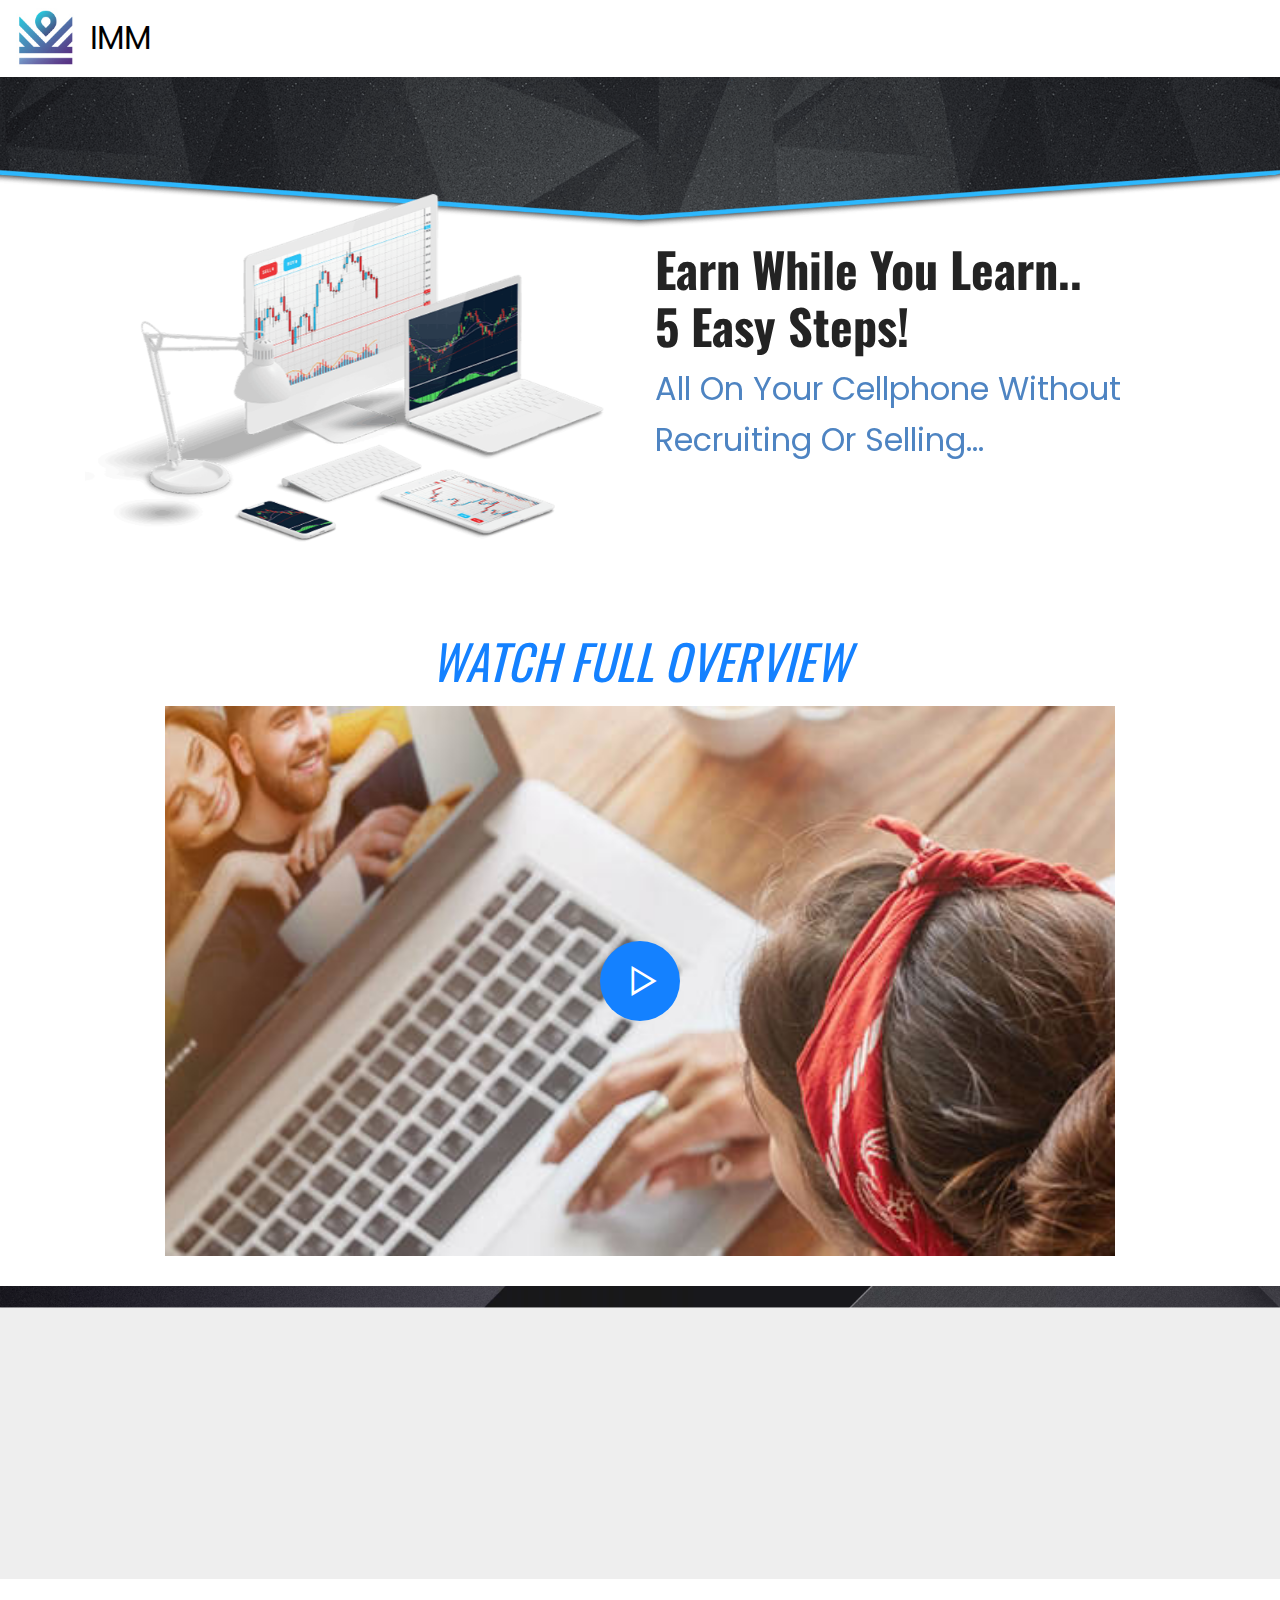
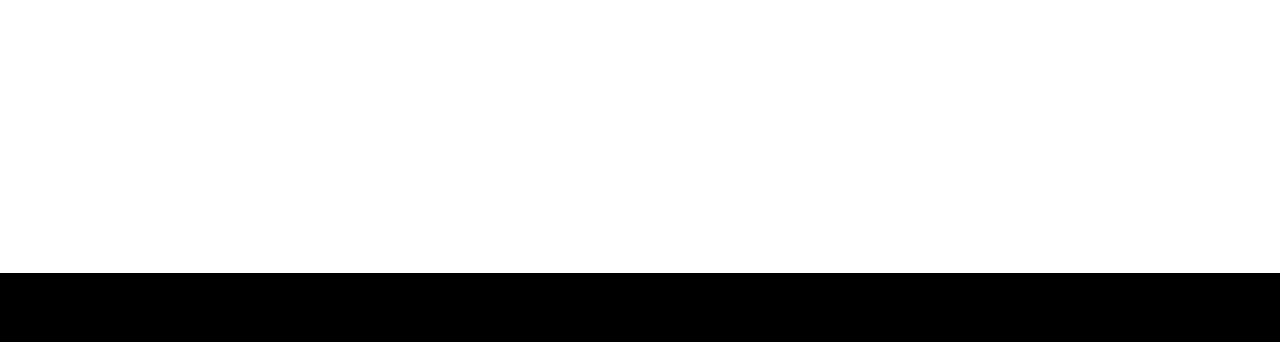
==== index.html @ f9c22682 "create github pages" ====
<!DOCTYPE html>
<html  >
<head>
  
  <meta charset="UTF-8">
  <meta http-equiv="X-UA-Compatible" content="IE=edge">
  
  <meta name="viewport" content="width=device-width, initial-scale=1, minimum-scale=1">
  <link rel="shortcut icon" href="assets/images/logoim-92x91.png" type="image/x-icon">
  <meta name="description" content="Earn While You Learn ~ 5 Easy Steps! All on your cellphone without recruiting or selling...">
  
  <title>IM Mastery</title>
  <link rel="stylesheet" href="assets/web/assets/mobirise-icons2/mobirise2.css">
  <link rel="stylesheet" href="assets/web/assets/mobirise-icons/mobirise-icons.css">
  <link rel="stylesheet" href="assets/bootstrap/css/bootstrap.min.css">
  <link rel="stylesheet" href="assets/bootstrap/css/bootstrap-grid.min.css">
  <link rel="stylesheet" href="assets/bootstrap/css/bootstrap-reboot.min.css">
  <link rel="stylesheet" href="assets/animatecss/animate.min.css">
  <link rel="stylesheet" href="assets/dropdown/css/style.css">
  <link rel="stylesheet" href="assets/socicon/css/styles.css">
  <link rel="stylesheet" href="assets/theme/css/style.css">
  <link rel="stylesheet" href="assets/formoid/recaptcha.css">
  <link rel="stylesheet" href="assets/mobirise/css/mbr-additional.css" type="text/css">
  
  
  
</head>
<body>
  <section class="menu cid-rAEK7MbOg6" once="menu" id="menu1-2j">

    
    

    <nav class="navbar navbar-dropdown navbar-fixed-top navbar-expand-lg">
        <div class="navbar-brand">
            <span class="navbar-logo">
                
                    <img src="assets/images/logoim-92x91.png" alt="" title="Home" style="height: 3.8rem;">
                
            </span>
            <span class="navbar-caption-wrap"><a class="navbar-caption text-black display-2" href="index.html">IMM</a></span>
        </div>
        
      <div class="collapse navbar-collapse" id="navbarSupportedContent">
            <ul class="navbar-nav nav-dropdown" data-app-modern-menu="true"><li class="nav-item">
                    <a class="nav-link link text-success display-7" href="index.html#info3-2r">
                        Corporations

                    </a>
                </li>
                <li class="nav-item">
                    <a class="nav-link link text-success display-7" href="index.html#header6-1l">
                        FAQ's</a>
                </li><li class="nav-item"><a class="nav-link link text-success display-7" href="page1.html">
                        Become Credit Partner</a></li><li class="nav-item"><a class="nav-link link text-success display-7" href="page2.html">CP Application</a></li></ul>
            
            <div class="navbar-buttons mbr-section-btn"><a class="btn btn-sm btn-primary display-4" href="index.html#formbuilder-22">
                  Get In Touch
                </a></div>
      </div>
    </nav>
</section>

<section class="header8 cid-rsxN2oN7Cq mbr-parallax-background" id="header8-6">

    

    

    
    <div class="container">
        <div class="row align-items-center">
            <div class="col-md-6 align-left img-block">
                <div class="mbr-figure">
                    <img src="assets/images/trade-station-669x674.png" alt="" title="">
                </div>
            </div>
            <div class="mbr-white col-md-6">
                
                <h1 class="mbr-section-title mbr-white mbr-bold mbr-fonts-style align-left display-1">Earn While You Learn..<br>5 Easy Steps!</h1>
                <p class="mbr-text pb-3 mbr-fonts-style mbr-white align-left display-2">All On Your Cellphone Without Recruiting Or Selling...<br></p>
                
            </div>
        </div>
    </div>
    
</section>

<section class="header4 cid-rE2BGES9O4" id="content05-2n">

    

    

    <div class="container">
        <div class="row justify-content-md-center">
            <div class=" col-md-12 col-lg-10 align-left">
                
                <h1 class="mbr-section-title align-left mbr-white pb-2 mbr-fonts-style display-1"><em>WATCH FULL OVERVIEW</em></h1>

                
            </div>



        </div>
    </div>
</section>

<section class="header8 cid-rE2l9G799h" id="video02-2l">

    

    

    <div class="container align-center">
        <div class="row justify-content-md-center">
            <div class="mbr-white box col-md-12 col-12 col-lg-10">
                <div class="mbr-media show-modal align-center py-2" data-modal=".modalWindow">
                    <div class="icon-wrap">
                        <span class="mbr-iconfont mobi-mbri-play mobi-mbri"></span>
                    </div>
                </div>
            </div>
        </div>
    </div>
    <div>
        <div class="modalWindow" style="display: none;">
            <div class="modalWindow-container">
                <div class="modalWindow-video-container">
                    <div class="modalWindow-video">
                        <iframe width="100%" height="100%" frameborder="0" allowfullscreen="1" data-src="https://player.vimeo.com/video/364319873"></iframe>
                    </div>
                    <a class="close" role="button" data-dismiss="modal">
                        <span aria-hidden="true" class="mbri-close mbr-iconfont closeModal"></span>
                        <span class="sr-only">Close</span>
                    </a>
                </div>
            </div>
        </div>
    </div>
</section>

<section class="header6 cid-rsDZi271Oi mbr-parallax-background" id="header6-1h">
    

    
    <div class="container">
        <div class="row justify-content-center">
            <div class="col-md-12">
                <p class="mbr-fonts-style mbr-text mbr-white align-left display-5">This is a Game Changing Program!<br></p>
                <h3 class="mbr-section-subtitle align-left mbr-fonts-style mbr-light pb-3 mbr-white display-1"><strong>"SPECIAL OFFER"</strong></h3>
                <h2 class="mbr-section-title align-left mbr-fonts-style mbr-bold mbr-white display-1"><span style="font-weight: normal;">Free Training On How To Change Your Lifestyle</span></h2>
            </div>
        </div>
    </div>
    
</section>

<section once="" class="cid-rE2Od1gfSC" id="footer01-2u">

    

    

    <div class="container">
        <div class="media-container-row align-center mbr-white">
            <div class="col-12">
                <p class="mbr-text mb-0 mbr-fonts-style display-5"><strong>Make Money</strong> Without SELLING or RECRUITING<br>Never before! An education platform where you can <strong>earn while you learn!</strong><br></p>
            </div>
        </div>
    </div>
</section>

<section class="image1 cid-rE2XuHWNNf" id="image1-2v">
    <!-- Block parameters controls (Blue "Gear" panel) -->
    
    <!-- End block parameters -->
    <figure class="mbr-figure container-fluid">
        <div class="image-block" style="width: 61%;">
            <a href="https://player.vimeo.com/video/364186432"><img src="assets/images/button-watch-free-training-now-569x80.png" alt="" title=""></a>
            
        </div>
    </figure>
</section>

<section class="cid-rE31nN4K4f" id="info3-2w">

    

    
    <div class="container">
        <div class="row justify-content-center">
            <div class="col-12 col-md-12 align-center">
                
                <h2 class="mbr-section-title align-center mbr-fonts-style mbr-bold display-4"><span style="font-weight: normal;"><em>your logical solution to consistent income</em></span></h2>
            </div>
        </div>
    </div>
</section>


  <script src="assets/web/assets/jquery/jquery.min.js"></script>
  <script src="assets/popper/popper.min.js"></script>
  <script src="assets/bootstrap/js/bootstrap.min.js"></script>
  <script src="assets/viewportchecker/jquery.viewportchecker.js"></script>
  <script src="assets/mbr-animated-bg-text/mbr-animated-bg-text.js"></script>
  <script src="assets/parallax/jarallax.min.js"></script>
  <script src="assets/smoothscroll/smooth-scroll.js"></script>
  <script src="assets/playervimeo/vimeo_player.js"></script>
  <script src="assets/dropdown/js/nav-dropdown.js"></script>
  <script src="assets/dropdown/js/navbar-dropdown.js"></script>
  <script src="assets/touchswipe/jquery.touch-swipe.min.js"></script>
  <script src="assets/theme/js/script.js"></script>
  <script src="assets/formoid/formoid.min.js"></script>
  
  
  <input name="animation" type="hidden">
  </body>
</html>
---- assets/web/assets/mobirise-icons2/mobirise2.css ----
@font-face {
  font-family: 'Moririse2';
  src:  url('mobirise2.eot?f2bix4');
  src:  url('mobirise2.eot?f2bix4#iefix') format('embedded-opentype'),
    url('mobirise2.ttf?f2bix4') format('truetype'),
    url('mobirise2.woff?f2bix4') format('woff'),
    url('mobirise2.svg?f2bix4#mobirise2') format('svg');
  font-weight: normal;
  font-style: normal;
}

[class^="mobi-"], [class*=" mobi-"] {
  /* use !important to prevent issues with browser extensions that change fonts */
  font-family: 'Moririse2' !important;
  speak: none;
  font-style: normal;
  font-weight: normal;
  font-variant: normal;
  text-transform: none;
  line-height: 1;

  /* Better Font Rendering =========== */
  -webkit-font-smoothing: antialiased;
  -moz-osx-font-smoothing: grayscale;
}

.mobi-mbri-add-submenu:before {
  content: "\e900";
}
.mobi-mbri-alert:before {
  content: "\e901";
}
.mobi-mbri-align-center:before {
  content: "\e902";
}
.mobi-mbri-align-justify:before {
  content: "\e903";
}
.mobi-mbri-align-left:before {
  content: "\e904";
}
.mobi-mbri-align-right:before {
  content: "\e905";
}
.mobi-mbri-android:before {
  content: "\e906";
}
.mobi-mbri-apple:before {
  content: "\e907";
}
.mobi-mbri-arrow-down:before {
  content: "\e908";
}
.mobi-mbri-arrow-next:before {
  content: "\e909";
}
.mobi-mbri-arrow-prev:before {
  content: "\e90a";
}
.mobi-mbri-arrow-up:before {
  content: "\e90b";
}
.mobi-mbri-bold:before {
  content: "\e90c";
}
.mobi-mbri-bookmark:before {
  content: "\e90d";
}
.mobi-mbri-bootstrap:before {
  content: "\e90e";
}
.mobi-mbri-briefcase:before {
  content: "\e90f";
}
.mobi-mbri-browse:before {
  content: "\e910";
}
.mobi-mbri-bulleted-list:before {
  content: "\e911";
}
.mobi-mbri-calendar:before {
  content: "\e912";
}
.mobi-mbri-camera:before {
  content: "\e913";
}
.mobi-mbri-cart-add:before {
  content: "\e914";
}
.mobi-mbri-cart-full:before {
  content: "\e915";
}
.mobi-mbri-cash:before {
  content: "\e916";
}
.mobi-mbri-change-style:before {
  content: "\e917";
}
.mobi-mbri-chat:before {
  content: "\e918";
}
.mobi-mbri-clock:before {
  content: "\e919";
}
.mobi-mbri-close:before {
  content: "\e91a";
}
.mobi-mbri-cloud:before {
  content: "\e91b";
}
.mobi-mbri-code:before {
  content: "\e91c";
}
.mobi-mbri-contact-form:before {
  content: "\e91d";
}
.mobi-mbri-credit-card:before {
  content: "\e91e";
}
.mobi-mbri-cursor-click:before {
  content: "\e91f";
}
.mobi-mbri-cust-feedback:before {
  content: "\e920";
}
.mobi-mbri-database:before {
  content: "\e921";
}
.mobi-mbri-delivery:before {
  content: "\e922";
}
.mobi-mbri-desktop:before {
  content: "\e923";
}
.mobi-mbri-devices:before {
  content: "\e924";
}
.mobi-mbri-down:before {
  content: "\e925";
}
.mobi-mbri-download-2:before {
  content: "\e926";
}
.mobi-mbri-download:before {
  content: "\e927";
}
.mobi-mbri-drag-n-drop-2:before {
  content: "\e928";
}
.mobi-mbri-drag-n-drop:before {
  content: "\e929";
}
.mobi-mbri-edit-2:before {
  content: "\e92a";
}
.mobi-mbri-edit:before {
  content: "\e92b";
}
.mobi-mbri-error:before {
  content: "\e92c";
}
.mobi-mbri-extension:before {
  content: "\e92d";
}
.mobi-mbri-features:before {
  content: "\e92e";
}
.mobi-mbri-file:before {
  content: "\e92f";
}
.mobi-mbri-flag:before {
  content: "\e930";
}
.mobi-mbri-folder:before {
  content: "\e931";
}
.mobi-mbri-gift:before {
  content: "\e932";
}
.mobi-mbri-github:before {
  content: "\e933";
}
.mobi-mbri-globe-2:before {
  content: "\e934";
}
.mobi-mbri-globe:before {
  content: "\e935";
}
.mobi-mbri-growing-chart:before {
  content: "\e936";
}
.mobi-mbri-hearth:before {
  content: "\e937";
}
.mobi-mbri-help:before {
  content: "\e938";
}
.mobi-mbri-home:before {
  content: "\e939";
}
.mobi-mbri-hot-cup:before {
  content: "\e93a";
}
.mobi-mbri-idea:before {
  content: "\e93b";
}
.mobi-mbri-image-gallery:before {
  content: "\e93c";
}
.mobi-mbri-image-slider:before {
  content: "\e93d";
}
.mobi-mbri-info:before {
  content: "\e93e";
}
.mobi-mbri-italic:before {
  content: "\e93f";
}
.mobi-mbri-key:before {
  content: "\e940";
}
.mobi-mbri-laptop:before {
  content: "\e941";
}
.mobi-mbri-layers:before {
  content: "\e942";
}
.mobi-mbri-left-right:before {
  content: "\e943";
}
.mobi-mbri-left:before {
  content: "\e944";
}
.mobi-mbri-letter:before {
  content: "\e945";
}
.mobi-mbri-like:before {
  content: "\e946";
}
.mobi-mbri-link:before {
  content: "\e947";
}
.mobi-mbri-lock:before {
  content: "\e948";
}
.mobi-mbri-login:before {
  content: "\e949";
}
.mobi-mbri-logout:before {
  content: "\e94a";
}
.mobi-mbri-magic-stick:before {
  content: "\e94b";
}
.mobi-mbri-map-pin:before {
  content: "\e94c";
}
.mobi-mbri-menu:before {
  content: "\e94d";
}
.mobi-mbri-mobile-2:before {
  content: "\e94e";
}
.mobi-mbri-mobile-horizontal:before {
  content: "\e94f";
}
.mobi-mbri-mobile:before {
  content: "\e950";
}
.mobi-mbri-mobirise:before {
  content: "\e951";
}
.mobi-mbri-more-horizontal:before {
  content: "\e952";
}
.mobi-mbri-more-vertical:before {
  content: "\e953";
}
.mobi-mbri-music:before {
  content: "\e954";
}
.mobi-mbri-new-file:before {
  content: "\e955";
}
.mobi-mbri-numbered-list:before {
  content: "\e956";
}
.mobi-mbri-opened-folder:before {
  content: "\e957";
}
.mobi-mbri-pages:before {
  content: "\e958";
}
.mobi-mbri-paper-plane:before {
  content: "\e959";
}
.mobi-mbri-paperclip:before {
  content: "\e95a";
}
.mobi-mbri-phone:before {
  content: "\e95b";
}
.mobi-mbri-photo:before {
  content: "\e95c";
}
.mobi-mbri-photos:before {
  content: "\e95d";
}
.mobi-mbri-pin:before {
  content: "\e95e";
}
.mobi-mbri-play:before {
  content: "\e95f";
}
.mobi-mbri-plus:before {
  content: "\e960";
}
.mobi-mbri-preview:before {
  content: "\e961";
}
.mobi-mbri-print:before {
  content: "\e962";
}
.mobi-mbri-protect:before {
  content: "\e963";
}
.mobi-mbri-question:before {
  content: "\e964";
}
.mobi-mbri-quote-left:before {
  content: "\e965";
}
.mobi-mbri-quote-right:before {
  content: "\e966";
}
.mobi-mbri-redo:before {
  content: "\e967";
}
.mobi-mbri-refresh:before {
  content: "\e968";
}
.mobi-mbri-responsive-2:before {
  content: "\e969";
}
.mobi-mbri-responsive:before {
  content: "\e96a";
}
.mobi-mbri-right:before {
  content: "\e96b";
}
.mobi-mbri-rocket:before {
  content: "\e96c";
}
.mobi-mbri-sad-face:before {
  content: "\e96d";
}
.mobi-mbri-sale:before {
  content: "\e96e";
}
.mobi-mbri-save:before {
  content: "\e96f";
}
.mobi-mbri-search:before {
  content: "\e970";
}
.mobi-mbri-setting-2:before {
  content: "\e971";
}
.mobi-mbri-setting-3:before {
  content: "\e972";
}
.mobi-mbri-setting:before {
  content: "\e973";
}
.mobi-mbri-share:before {
  content: "\e974";
}
.mobi-mbri-shopping-bag:before {
  content: "\e975";
}
.mobi-mbri-shopping-basket:before {
  content: "\e976";
}
.mobi-mbri-shopping-cart:before {
  content: "\e977";
}
.mobi-mbri-sites:before {
  content: "\e978";
}
.mobi-mbri-smile-face:before {
  content: "\e979";
}
.mobi-mbri-speed:before {
  content: "\e97a";
}
.mobi-mbri-star:before {
  content: "\e97b";
}
.mobi-mbri-success:before {
  content: "\e97c";
}
.mobi-mbri-sun:before {
  content: "\e97d";
}
.mobi-mbri-sun2:before {
  content: "\e97e";
}
.mobi-mbri-tablet-vertical:before {
  content: "\e97f";
}
.mobi-mbri-tablet:before {
  content: "\e980";
}
.mobi-mbri-target:before {
  content: "\e981";
}
.mobi-mbri-timer:before {
  content: "\e982";
}
.mobi-mbri-to-ftp:before {
  content: "\e983";
}
.mobi-mbri-to-local-drive:before {
  content: "\e984";
}
.mobi-mbri-touch-swipe:before {
  content: "\e985";
}
.mobi-mbri-touch:before {
  content: "\e986";
}
.mobi-mbri-trash:before {
  content: "\e987";
}
.mobi-mbri-underline:before {
  content: "\e988";
}
.mobi-mbri-undo:before {
  content: "\e989";
}
.mobi-mbri-unlink:before {
  content: "\e98a";
}
.mobi-mbri-unlock:before {
  content: "\e98b";
}
.mobi-mbri-up-down:before {
  content: "\e98c";
}
.mobi-mbri-up:before {
  content: "\e98d";
}
.mobi-mbri-update:before {
  content: "\e98e";
}
.mobi-mbri-upload-2:before {
  content: "\e98f";
}
.mobi-mbri-upload:before {
  content: "\e990";
}
.mobi-mbri-user-2:before {
  content: "\e991";
}
.mobi-mbri-user:before {
  content: "\e992";
}
.mobi-mbri-users:before {
  content: "\e993";
}
.mobi-mbri-video-play:before {
  content: "\e994";
}
.mobi-mbri-video:before {
  content: "\e995";
}
.mobi-mbri-watch:before {
  content: "\e996";
}
.mobi-mbri-website-theme-2:before {
  content: "\e997";
}
.mobi-mbri-website-theme:before {
  content: "\e998";
}
.mobi-mbri-wifi:before {
  content: "\e999";
}
.mobi-mbri-windows:before {
  content: "\e99a";
}
.mobi-mbri-zoom-in:before {
  content: "\e99b";
}
.mobi-mbri-zoom-out:before {
  content: "\e99c";
}
---- assets/web/assets/mobirise-icons/mobirise-icons.css ----
@font-face {
  font-family: 'MobiriseIcons';
  src:  url('mobirise-icons.eot?spat4u');
  src:  url('mobirise-icons.eot?spat4u#iefix') format('embedded-opentype'),
    url('mobirise-icons.ttf?spat4u') format('truetype'),
    url('mobirise-icons.woff?spat4u') format('woff'),
    url('mobirise-icons.svg?spat4u#MobiriseIcons') format('svg');
  font-weight: normal;
  font-style: normal;
}

[class^="mbri-"], [class*=" mbri-"] {
  /* use !important to prevent issues with browser extensions that change fonts */
  font-family: MobiriseIcons !important;
  speak: none;
  font-style: normal;
  font-weight: normal;
  font-variant: normal;
  text-transform: none;
  line-height: 1;

  /* Better Font Rendering =========== */
  -webkit-font-smoothing: antialiased;
  -moz-osx-font-smoothing: grayscale;
}

.mbri-add-submenu:before {
  content: "\e900";
}
.mbri-alert:before {
  content: "\e901";
}
.mbri-align-center:before {
  content: "\e902";
}
.mbri-align-justify:before {
  content: "\e903";
}
.mbri-align-left:before {
  content: "\e904";
}
.mbri-align-right:before {
  content: "\e905";
}
.mbri-android:before {
  content: "\e906";
}
.mbri-apple:before {
  content: "\e907";
}
.mbri-arrow-down:before {
  content: "\e908";
}
.mbri-arrow-next:before {
  content: "\e909";
}
.mbri-arrow-prev:before {
  content: "\e90a";
}
.mbri-arrow-up:before {
  content: "\e90b";
}
.mbri-bold:before {
  content: "\e90c";
}
.mbri-bookmark:before {
  content: "\e90d";
}
.mbri-bootstrap:before {
  content: "\e90e";
}
.mbri-briefcase:before {
  content: "\e90f";
}
.mbri-browse:before {
  content: "\e910";
}
.mbri-bulleted-list:before {
  content: "\e911";
}
.mbri-calendar:before {
  content: "\e912";
}
.mbri-camera:before {
  content: "\e913";
}
.mbri-cart-add:before {
  content: "\e914";
}
.mbri-cart-full:before {
  content: "\e915";
}
.mbri-cash:before {
  content: "\e916";
}
.mbri-change-style:before {
  content: "\e917";
}
.mbri-chat:before {
  content: "\e918";
}
.mbri-clock:before {
  content: "\e919";
}
.mbri-close:before {
  content: "\e91a";
}
.mbri-cloud:before {
  content: "\e91b";
}
.mbri-code:before {
  content: "\e91c";
}
.mbri-contact-form:before {
  content: "\e91d";
}
.mbri-credit-card:before {
  content: "\e91e";
}
.mbri-cursor-click:before {
  content: "\e91f";
}
.mbri-cust-feedback:before {
  content: "\e920";
}
.mbri-database:before {
  content: "\e921";
}
.mbri-delivery:before {
  content: "\e922";
}
.mbri-desktop:before {
  content: "\e923";
}
.mbri-devices:before {
  content: "\e924";
}
.mbri-down:before {
  content: "\e925";
}
.mbri-download:before {
  content: "\e989";
}
.mbri-drag-n-drop:before {
  content: "\e927";
}
.mbri-drag-n-drop2:before {
  content: "\e928";
}
.mbri-edit:before {
  content: "\e929";
}
.mbri-edit2:before {
  content: "\e92a";
}
.mbri-error:before {
  content: "\e92b";
}
.mbri-extension:before {
  content: "\e92c";
}
.mbri-features:before {
  content: "\e92d";
}
.mbri-file:before {
  content: "\e92e";
}
.mbri-flag:before {
  content: "\e92f";
}
.mbri-folder:before {
  content: "\e930";
}
.mbri-gift:before {
  content: "\e931";
}
.mbri-github:before {
  content: "\e932";
}
.mbri-globe:before {
  content: "\e933";
}
.mbri-globe-2:before {
  content: "\e934";
}
.mbri-growing-chart:before {
  content: "\e935";
}
.mbri-hearth:before {
  content: "\e936";
}
.mbri-help:before {
  content: "\e937";
}
.mbri-home:before {
  content: "\e938";
}
.mbri-hot-cup:before {
  content: "\e939";
}
.mbri-idea:before {
  content: "\e93a";
}
.mbri-image-gallery:before {
  content: "\e93b";
}
.mbri-image-slider:before {
  content: "\e93c";
}
.mbri-info:before {
  content: "\e93d";
}
.mbri-italic:before {
  content: "\e93e";
}
.mbri-key:before {
  content: "\e93f";
}
.mbri-laptop:before {
  content: "\e940";
}
.mbri-layers:before {
  content: "\e941";
}
.mbri-left-right:before {
  content: "\e942";
}
.mbri-left:before {
  content: "\e943";
}
.mbri-letter:before {
  content: "\e944";
}
.mbri-like:before {
  content: "\e945";
}
.mbri-link:before {
  content: "\e946";
}
.mbri-lock:before {
  content: "\e947";
}
.mbri-login:before {
  content: "\e948";
}
.mbri-logout:before {
  content: "\e949";
}
.mbri-magic-stick:before {
  content: "\e94a";
}
.mbri-map-pin:before {
  content: "\e94b";
}
.mbri-menu:before {
  content: "\e94c";
}
.mbri-mobile:before {
  content: "\e94d";
}
.mbri-mobile2:before {
  content: "\e94e";
}
.mbri-mobirise:before {
  content: "\e94f";
}
.mbri-more-horizontal:before {
  content: "\e950";
}
.mbri-more-vertical:before {
  content: "\e951";
}
.mbri-music:before {
  content: "\e952";
}
.mbri-new-file:before {
  content: "\e953";
}
.mbri-numbered-list:before {
  content: "\e954";
}
.mbri-opened-folder:before {
  content: "\e955";
}
.mbri-pages:before {
  content: "\e956";
}
.mbri-paper-plane:before {
  content: "\e957";
}
.mbri-paperclip:before {
  content: "\e958";
}
.mbri-photo:before {
  content: "\e959";
}
.mbri-photos:before {
  content: "\e95a";
}
.mbri-pin:before {
  content: "\e95b";
}
.mbri-play:before {
  content: "\e95c";
}
.mbri-plus:before {
  content: "\e95d";
}
.mbri-preview:before {
  content: "\e95e";
}
.mbri-print:before {
  content: "\e95f";
}
.mbri-protect:before {
  content: "\e960";
}
.mbri-question:before {
  content: "\e961";
}
.mbri-quote-left:before {
  content: "\e962";
}
.mbri-quote-right:before {
  content: "\e963";
}
.mbri-refresh:before {
  content: "\e964";
}
.mbri-responsive:before {
  content: "\e965";
}
.mbri-right:before {
  content: "\e966";
}
.mbri-rocket:before {
  content: "\e967";
}
.mbri-sad-face:before {
  content: "\e968";
}
.mbri-sale:before {
  content: "\e969";
}
.mbri-save:before {
  content: "\e96a";
}
.mbri-search:before {
  content: "\e96b";
}
.mbri-setting:before {
  content: "\e96c";
}
.mbri-setting2:before {
  content: "\e96d";
}
.mbri-setting3:before {
  content: "\e96e";
}
.mbri-share:before {
  content: "\e96f";
}
.mbri-shopping-bag:before {
  content: "\e970";
}
.mbri-shopping-basket:before {
  content: "\e971";
}
.mbri-shopping-cart:before {
  content: "\e972";
}
.mbri-sites:before {
  content: "\e973";
}
.mbri-smile-face:before {
  content: "\e974";
}
.mbri-speed:before {
  content: "\e975";
}
.mbri-star:before {
  content: "\e976";
}
.mbri-success:before {
  content: "\e977";
}
.mbri-sun:before {
  content: "\e978";
}
.mbri-sun2:before {
  content: "\e979";
}
.mbri-tablet:before {
  content: "\e97a";
}
.mbri-tablet-vertical:before {
  content: "\e97b";
}
.mbri-target:before {
  content: "\e97c";
}
.mbri-timer:before {
  content: "\e97d";
}
.mbri-to-ftp:before {
  content: "\e97e";
}
.mbri-to-local-drive:before {
  content: "\e97f";
}
.mbri-touch-swipe:before {
  content: "\e980";
}
.mbri-touch:before {
  content: "\e981";
}
.mbri-trash:before {
  content: "\e982";
}
.mbri-underline:before {
  content: "\e983";
}
.mbri-unlink:before {
  content: "\e984";
}
.mbri-unlock:before {
  content: "\e985";
}
.mbri-up-down:before {
  content: "\e986";
}
.mbri-up:before {
  content: "\e987";
}
.mbri-update:before {
  content: "\e988";
}
.mbri-upload:before {
 content: "\e926"; 
}
.mbri-user:before {
  content: "\e98a";
}
.mbri-user2:before {
  content: "\e98b";
}
.mbri-users:before {
  content: "\e98c";
}
.mbri-video:before {
  content: "\e98d";
}
.mbri-video-play:before {
  content: "\e98e";
}
.mbri-watch:before {
  content: "\e98f";
}
.mbri-website-theme:before {
  content: "\e990";
}
.mbri-wifi:before {
  content: "\e991";
}
.mbri-windows:before {
  content: "\e992";
}
.mbri-zoom-out:before {
  content: "\e993";
}
.mbri-redo:before {
  content: "\e994";
}
.mbri-undo:before {
  content: "\e995";
}
---- assets/dropdown/css/style.css ----
.navbar-dropdown {
  left: 0;
  padding: 0;
  position: absolute;
  right: 0;
  top: 0;
  transition: all 0.45s ease;
  z-index: 1030;
  background: #282828; }
  .navbar-dropdown .navbar-logo {
    margin-right: 0.8rem;
    transition: margin 0.3s ease-in-out;
    vertical-align: middle; }
    .navbar-dropdown .navbar-logo img {
      height: 3.125rem;
      transition: all 0.3s ease-in-out; }
    .navbar-dropdown .navbar-logo.mbr-iconfont {
      font-size: 3.125rem;
      line-height: 3.125rem; }
  .navbar-dropdown .navbar-caption {
    font-weight: 700;
    white-space: normal;
    vertical-align: -4px;
    line-height: 3.125rem !important; }
    .navbar-dropdown .navbar-caption, .navbar-dropdown .navbar-caption:hover {
      color: inherit;
      text-decoration: none; }
  .navbar-dropdown .mbr-iconfont + .navbar-caption {
    vertical-align: -1px; }
  .navbar-dropdown.navbar-fixed-top {
    position: fixed; }
  .navbar-dropdown .navbar-brand span {
    vertical-align: -4px; }
  .navbar-dropdown.bg-color.transparent {
    background: none; }
  .navbar-dropdown.navbar-short .navbar-brand {
    padding: 0.625rem 0; }
    .navbar-dropdown.navbar-short .navbar-brand span {
      vertical-align: -1px; }
  .navbar-dropdown.navbar-short .navbar-caption {
    line-height: 2.375rem !important;
    vertical-align: -2px; }
  .navbar-dropdown.navbar-short .navbar-logo {
    margin-right: 0.5rem; }
    .navbar-dropdown.navbar-short .navbar-logo img {
      height: 2.375rem; }
    .navbar-dropdown.navbar-short .navbar-logo.mbr-iconfont {
      font-size: 2.375rem;
      line-height: 2.375rem; }
  .navbar-dropdown.navbar-short .mbr-table-cell {
    height: 3.625rem; }
  .navbar-dropdown .navbar-close {
    left: 0.6875rem;
    position: fixed;
    top: 0.75rem;
    z-index: 1000; }
  .navbar-dropdown .hamburger-icon {
    content: "";
    display: inline-block;
    vertical-align: middle;
    width: 16px;
    -webkit-box-shadow: 0 -6px 0 1px #282828,0 0 0 1px #282828,0 6px 0 1px #282828;
    -moz-box-shadow: 0 -6px 0 1px #282828,0 0 0 1px #282828,0 6px 0 1px #282828;
    box-shadow: 0 -6px 0 1px #282828,0 0 0 1px #282828,0 6px 0 1px #282828; }

.dropdown-menu .dropdown-toggle[data-toggle="dropdown-submenu"]::after {
  border-bottom: 0.35em solid transparent;
  border-left: 0.35em solid;
  border-right: 0;
  border-top: 0.35em solid transparent;
  margin-left: 0.3rem; }

.dropdown-menu .dropdown-item:focus {
  outline: 0; }

.nav-dropdown {
  font-size: 0.75rem;
  font-weight: 500;
  height: auto !important; }
  .nav-dropdown .nav-btn {
    padding-left: 1rem; }
  .nav-dropdown .link {
    margin: .667em 1.667em;
    font-weight: 500;
    padding: 0;
    transition: color .2s ease-in-out; }
    .nav-dropdown .link.dropdown-toggle {
      margin-right: 2.583em; }
      .nav-dropdown .link.dropdown-toggle::after {
        margin-left: .25rem;
        border-top: 0.35em solid;
        border-right: 0.35em solid transparent;
        border-left: 0.35em solid transparent;
        border-bottom: 0; }
      .nav-dropdown .link.dropdown-toggle[aria-expanded="true"] {
        margin: 0;
        padding: 0.667em 3.263em  0.667em 1.667em; }
  .nav-dropdown .link::after,
  .nav-dropdown .dropdown-item::after {
    color: inherit; }
  .nav-dropdown .btn {
    font-size: 0.75rem;
    font-weight: 700;
    letter-spacing: 0;
    margin-bottom: 0;
    padding-left: 1.25rem;
    padding-right: 1.25rem; }
  .nav-dropdown .dropdown-menu {
    border-radius: 0;
    border: 0;
    left: 0;
    margin: 0;
    padding-bottom: 1.25rem;
    padding-top: 1.25rem;
    position: relative; }
  .nav-dropdown .dropdown-submenu {
    margin-left: 0.125rem;
    top: 0; }
  .nav-dropdown .dropdown-item {
    font-size: 0.8125rem;
    font-weight: 500;
    line-height: 2;
    padding: 0.3846em 4.615em 0.3846em 1.5385em;
    position: relative;
    transition: color .2s ease-in-out, background-color .2s ease-in-out; }
    .nav-dropdown .dropdown-item::after {
      margin-top: -0.3077em;
      position: absolute;
      right: 1.1538em;
      top: 50%; }
    .nav-dropdown .dropdown-item:focus, .nav-dropdown .dropdown-item:hover {
      background: none; }

@media (max-width: 767px) {
  .nav-dropdown.navbar-toggleable-sm {
    bottom: 0;
    display: none;
    left: 0;
    overflow-x: hidden;
    position: fixed;
    top: 0;
    transform: translateX(-100%);
    -ms-transform: translateX(-100%);
    -webkit-transform: translateX(-100%);
    width: 18.75rem;
    z-index: 999; } }
.nav-dropdown.navbar-toggleable-xl {
  bottom: 0;
  display: none;
  left: 0;
  overflow-x: hidden;
  position: fixed;
  top: 0;
  transform: translateX(-100%);
  -ms-transform: translateX(-100%);
  -webkit-transform: translateX(-100%);
  width: 18.75rem;
  z-index: 999; }

.nav-dropdown-sm {
  display: block !important;
  overflow-x: hidden;
  overflow: auto;
  padding-top: 3.875rem; }
  .nav-dropdown-sm::after {
    content: "";
    display: block;
    height: 3rem;
    width: 100%; }
  .nav-dropdown-sm.collapse.in ~ .navbar-close {
    display: block !important; }
  .nav-dropdown-sm.collapsing, .nav-dropdown-sm.collapse.in {
    transform: translateX(0);
    -ms-transform: translateX(0);
    -webkit-transform: translateX(0);
    transition: all 0.25s ease-out;
    -webkit-transition: all 0.25s ease-out;
    background: #282828; }
  .nav-dropdown-sm.collapsing[aria-expanded="false"] {
    transform: translateX(-100%);
    -ms-transform: translateX(-100%);
    -webkit-transform: translateX(-100%); }
  .nav-dropdown-sm .nav-item {
    display: block;
    margin-left: 0 !important;
    padding-left: 0; }
  .nav-dropdown-sm .link,
  .nav-dropdown-sm .dropdown-item {
    border-top: 1px dotted rgba(255, 255, 255, 0.1);
    font-size: 0.8125rem;
    line-height: 1.6;
    margin: 0 !important;
    padding: 0.875rem 2.4rem 0.875rem 1.5625rem !important;
    position: relative;
    white-space: normal; }
    .nav-dropdown-sm .link:focus, .nav-dropdown-sm .link:hover,
    .nav-dropdown-sm .dropdown-item:focus,
    .nav-dropdown-sm .dropdown-item:hover {
      background: rgba(0, 0, 0, 0.2) !important;
      color: #c0a375; }
  .nav-dropdown-sm .nav-btn {
    position: relative;
    padding: 1.5625rem 1.5625rem 0 1.5625rem; }
    .nav-dropdown-sm .nav-btn::before {
      border-top: 1px dotted rgba(255, 255, 255, 0.1);
      content: "";
      left: 0;
      position: absolute;
      top: 0;
      width: 100%; }
    .nav-dropdown-sm .nav-btn + .nav-btn {
      padding-top: 0.625rem; }
      .nav-dropdown-sm .nav-btn + .nav-btn::before {
        display: none; }
  .nav-dropdown-sm .btn {
    padding: 0.625rem 0; }
  .nav-dropdown-sm .dropdown-toggle[data-toggle="dropdown-submenu"]::after {
    margin-left: .25rem;
    border-top: 0.35em solid;
    border-right: 0.35em solid transparent;
    border-left: 0.35em solid transparent;
    border-bottom: 0; }
  .nav-dropdown-sm .dropdown-toggle[data-toggle="dropdown-submenu"][aria-expanded="true"]::after {
    border-top: 0;
    border-right: 0.35em solid transparent;
    border-left: 0.35em solid transparent;
    border-bottom: 0.35em solid; }
  .nav-dropdown-sm .dropdown-menu {
    margin: 0;
    padding: 0;
    position: relative;
    top: 0;
    left: 0;
    width: 100%;
    border: 0;
    float: none;
    border-radius: 0;
    background: none; }
  .nav-dropdown-sm .dropdown-submenu {
    left: 100%;
    margin-left: 0.125rem;
    margin-top: -1.25rem;
    top: 0; }

.navbar-toggleable-sm .nav-dropdown .dropdown-menu {
  position: absolute; }

.navbar-toggleable-sm .nav-dropdown .dropdown-submenu {
  left: 100%;
  margin-left: 0.125rem;
  margin-top: -1.25rem;
  top: 0; }

.navbar-toggleable-sm.opened .nav-dropdown .dropdown-menu {
  position: relative; }

.navbar-toggleable-sm.opened .nav-dropdown .dropdown-submenu {
  left: 0;
  margin-left: 00rem;
  margin-top: 0rem;
  top: 0; }

.is-builder .nav-dropdown.collapsing {
  transition: none !important; }

/*# sourceMappingURL=style.css.map */
---- assets/socicon/css/styles.css ----
@charset "UTF-8";

@font-face {
  font-family: "socicon";
  src:url("../fonts/socicon.eot");
  src:url("../fonts/socicon.eot?#iefix") format("embedded-opentype"),
    url("../fonts/socicon.woff") format("woff"),
    url("../fonts/socicon.ttf") format("truetype"),
    url("../fonts/socicon.svg#socicon") format("svg");
  font-weight: normal;
  font-style: normal;

}

[data-icon]:before {
  font-family: "socicon" !important;
  content: attr(data-icon);
  font-style: normal !important;
  font-weight: normal !important;
  font-variant: normal !important;
  text-transform: none !important;
  speak: none;
  line-height: 1;
  -webkit-font-smoothing: antialiased;
  -moz-osx-font-smoothing: grayscale;
}

[class^="socicon-"]:before,
[class*=" socicon-"]:before {
  font-family: "socicon" !important;
  font-style: normal !important;
  font-weight: normal !important;
  font-variant: normal !important;
  text-transform: none !important;
  speak: none;
  line-height: 1;
  -webkit-font-smoothing: antialiased;
  -moz-osx-font-smoothing: grayscale;
}

.socicon-modelmayhem:before {
  content: "\e000";
}
.socicon-mixcloud:before {
  content: "\e001";
}
.socicon-drupal:before {
  content: "\e002";
}
.socicon-swarm:before {
  content: "\e003";
}
.socicon-istock:before {
  content: "\e004";
}
.socicon-yammer:before {
  content: "\e005";
}
.socicon-ello:before {
  content: "\e006";
}
.socicon-stackoverflow:before {
  content: "\e007";
}
.socicon-persona:before {
  content: "\e008";
}
.socicon-triplej:before {
  content: "\e009";
}
.socicon-houzz:before {
  content: "\e00a";
}
.socicon-rss:before {
  content: "\e00b";
}
.socicon-paypal:before {
  content: "\e00c";
}
.socicon-odnoklassniki:before {
  content: "\e00d";
}
.socicon-airbnb:before {
  content: "\e00e";
}
.socicon-periscope:before {
  content: "\e00f";
}
.socicon-outlook:before {
  content: "\e010";
}
.socicon-coderwall:before {
  content: "\e011";
}
.socicon-tripadvisor:before {
  content: "\e012";
}
.socicon-appnet:before {
  content: "\e013";
}
.socicon-goodreads:before {
  content: "\e014";
}
.socicon-tripit:before {
  content: "\e015";
}
.socicon-lanyrd:before {
  content: "\e016";
}
.socicon-slideshare:before {
  content: "\e017";
}
.socicon-buffer:before {
  content: "\e018";
}
.socicon-disqus:before {
  content: "\e019";
}
.socicon-vkontakte:before {
  content: "\e01a";
}
.socicon-whatsapp:before {
  content: "\e01b";
}
.socicon-patreon:before {
  content: "\e01c";
}
.socicon-storehouse:before {
  content: "\e01d";
}
.socicon-pocket:before {
  content: "\e01e";
}
.socicon-mail:before {
  content: "\e01f";
}
.socicon-blogger:before {
  content: "\e020";
}
.socicon-technorati:before {
  content: "\e021";
}
.socicon-reddit:before {
  content: "\e022";
}
.socicon-dribbble:before {
  content: "\e023";
}
.socicon-stumbleupon:before {
  content: "\e024";
}
.socicon-digg:before {
  content: "\e025";
}
.socicon-envato:before {
  content: "\e026";
}
.socicon-behance:before {
  content: "\e027";
}
.socicon-delicious:before {
  content: "\e028";
}
.socicon-deviantart:before {
  content: "\e029";
}
.socicon-forrst:before {
  content: "\e02a";
}
.socicon-play:before {
  content: "\e02b";
}
.socicon-zerply:before {
  content: "\e02c";
}
.socicon-wikipedia:before {
  content: "\e02d";
}
.socicon-apple:before {
  content: "\e02e";
}
.socicon-flattr:before {
  content: "\e02f";
}
.socicon-github:before {
  content: "\e030";
}
.socicon-renren:before {
  content: "\e031";
}
.socicon-friendfeed:before {
  content: "\e032";
}
.socicon-newsvine:before {
  content: "\e033";
}
.socicon-identica:before {
  content: "\e034";
}
.socicon-bebo:before {
  content: "\e035";
}
.socicon-zynga:before {
  content: "\e036";
}
.socicon-steam:before {
  content: "\e037";
}
.socicon-xbox:before {
  content: "\e038";
}
.socicon-windows:before {
  content: "\e039";
}
.socicon-qq:before {
  content: "\e03a";
}
.socicon-douban:before {
  content: "\e03b";
}
.socicon-meetup:before {
  content: "\e03c";
}
.socicon-playstation:before {
  content: "\e03d";
}
.socicon-android:before {
  content: "\e03e";
}
.socicon-snapchat:before {
  content: "\e03f";
}
.socicon-twitter:before {
  content: "\e040";
}
.socicon-facebook:before {
  content: "\e041";
}
.socicon-googleplus:before {
  content: "\e042";
}
.socicon-pinterest:before {
  content: "\e043";
}
.socicon-foursquare:before {
  content: "\e044";
}
.socicon-yahoo:before {
  content: "\e045";
}
.socicon-skype:before {
  content: "\e046";
}
.socicon-yelp:before {
  content: "\e047";
}
.socicon-feedburner:before {
  content: "\e048";
}
.socicon-linkedin:before {
  content: "\e049";
}
.socicon-viadeo:before {
  content: "\e04a";
}
.socicon-xing:before {
  content: "\e04b";
}
.socicon-myspace:before {
  content: "\e04c";
}
.socicon-soundcloud:before {
  content: "\e04d";
}
.socicon-spotify:before {
  content: "\e04e";
}
.socicon-grooveshark:before {
  content: "\e04f";
}
.socicon-lastfm:before {
  content: "\e050";
}
.socicon-youtube:before {
  content: "\e051";
}
.socicon-vimeo:before {
  content: "\e052";
}
.socicon-dailymotion:before {
  content: "\e053";
}
.socicon-vine:before {
  content: "\e054";
}
.socicon-flickr:before {
  content: "\e055";
}
.socicon-500px:before {
  content: "\e056";
}
.socicon-wordpress:before {
  content: "\e058";
}
.socicon-tumblr:before {
  content: "\e059";
}
.socicon-twitch:before {
  content: "\e05a";
}
.socicon-8tracks:before {
  content: "\e05b";
}
.socicon-amazon:before {
  content: "\e05c";
}
.socicon-icq:before {
  content: "\e05d";
}
.socicon-smugmug:before {
  content: "\e05e";
}
.socicon-ravelry:before {
  content: "\e05f";
}
.socicon-weibo:before {
  content: "\e060";
}
.socicon-baidu:before {
  content: "\e061";
}
.socicon-angellist:before {
  content: "\e062";
}
.socicon-ebay:before {
  content: "\e063";
}
.socicon-imdb:before {
  content: "\e064";
}
.socicon-stayfriends:before {
  content: "\e065";
}
.socicon-residentadvisor:before {
  content: "\e066";
}
.socicon-google:before {
  content: "\e067";
}
.socicon-yandex:before {
  content: "\e068";
}
.socicon-sharethis:before {
  content: "\e069";
}
.socicon-bandcamp:before {
  content: "\e06a";
}
.socicon-itunes:before {
  content: "\e06b";
}
.socicon-deezer:before {
  content: "\e06c";
}
.socicon-telegram:before {
  content: "\e06e";
}
.socicon-openid:before {
  content: "\e06f";
}
.socicon-amplement:before {
  content: "\e070";
}
.socicon-viber:before {
  content: "\e071";
}
.socicon-zomato:before {
  content: "\e072";
}
.socicon-draugiem:before {
  content: "\e074";
}
.socicon-endomodo:before {
  content: "\e075";
}
.socicon-filmweb:before {
  content: "\e076";
}
.socicon-stackexchange:before {
  content: "\e077";
}
.socicon-wykop:before {
  content: "\e078";
}
.socicon-teamspeak:before {
  content: "\e079";
}
.socicon-teamviewer:before {
  content: "\e07a";
}
.socicon-ventrilo:before {
  content: "\e07b";
}
.socicon-younow:before {
  content: "\e07c";
}
.socicon-raidcall:before {
  content: "\e07d";
}
.socicon-mumble:before {
  content: "\e07e";
}
.socicon-medium:before {
  content: "\e06d";
}
.socicon-bebee:before {
  content: "\e07f";
}
.socicon-hitbox:before {
  content: "\e080";
}
.socicon-reverbnation:before {
  content: "\e081";
}
.socicon-formulr:before {
  content: "\e082";
}
.socicon-instagram:before {
  content: "\e057";
}
.socicon-battlenet:before {
  content: "\e083";
}
.socicon-chrome:before {
  content: "\e084";
}
.socicon-discord:before {
  content: "\e086";
}
.socicon-issuu:before {
  content: "\e087";
}
.socicon-macos:before {
  content: "\e088";
}
.socicon-firefox:before {
  content: "\e089";
}
.socicon-opera:before {
  content: "\e08d";
}
.socicon-keybase:before {
  content: "\e090";
}
.socicon-alliance:before {
  content: "\e091";
}
.socicon-livejournal:before {
  content: "\e092";
}
.socicon-googlephotos:before {
  content: "\e093";
}
.socicon-horde:before {
  content: "\e094";
}
.socicon-etsy:before {
  content: "\e095";
}
.socicon-zapier:before {
  content: "\e096";
}
.socicon-google-scholar:before {
  content: "\e097";
}
.socicon-researchgate:before {
  content: "\e098";
}
.socicon-wechat:before {
  content: "\e099";
}
.socicon-strava:before {
  content: "\e09a";
}
.socicon-line:before {
  content: "\e09b";
}
.socicon-lyft:before {
  content: "\e09c";
}
.socicon-uber:before {
  content: "\e09d";
}
.socicon-songkick:before {
  content: "\e09e";
}
.socicon-viewbug:before {
  content: "\e09f";
}
.socicon-googlegroups:before {
  content: "\e0a0";
}
.socicon-quora:before {
  content: "\e073";
}
.socicon-diablo:before {
  content: "\e085";
}
.socicon-blizzard:before {
  content: "\e0a1";
}
.socicon-hearthstone:before {
  content: "\e08b";
}
.socicon-heroes:before {
  content: "\e08a";
}
.socicon-overwatch:before {
  content: "\e08c";
}
.socicon-warcraft:before {
  content: "\e08e";
}
.socicon-starcraft:before {
  content: "\e08f";
}
.socicon-beam:before {
  content: "\e0a2";
}
.socicon-curse:before {
  content: "\e0a3";
}
.socicon-player:before {
  content: "\e0a4";
}
.socicon-streamjar:before {
  content: "\e0a5";
}
.socicon-nintendo:before {
  content: "\e0a6";
}
.socicon-hellocoton:before {
  content: "\e0a7";
}
---- assets/theme/css/style.css ----
/*!
 * Mobirise v4 theme (https://mobirise.com/)
 * Copyright 2017 Mobirise
 */
div,
span,
h1,
h2,
h3,
h4,
h5,
h6,
p,
blockquote,
a,
ol,
ul,
li,
figcaption,
textarea,
input,
.display-1,
.display-2 {
  font: inherit; }

section {
  background-color: #eeeeee; }

section,
.container,
.container-fluid {
  position: relative;
  word-wrap: break-word; }

a.mbr-iconfont:hover {
  text-decoration: none; }

.article .lead p,
.article .lead ul,
.article .lead ol,
.article .lead pre,
.article .lead blockquote {
  margin-bottom: 0; }

a {
  font-style: normal;
  font-weight: 400;
  cursor: pointer; }
  a, a:hover {
    text-decoration: none; }

figure {
  margin-bottom: 0; }

body {
  color: #232323; }

h1,
h2,
h3,
h4,
h5,
h6,
.h1,
.h2,
.h3,
.h4,
.h5,
.h6,
.display-1,
.display-2,
.display-3 {
  line-height: 1;
  word-break: break-word;
  word-wrap: break-word; }

b,
strong {
  font-weight: bold; }

blockquote {
  padding: 10px 0 10px 20px;
  position: relative;
  border-left: 2px solid;
  border-color: #ff3366; }

input:-webkit-autofill, input:-webkit-autofill:hover, input:-webkit-autofill:focus, input:-webkit-autofill:active {
  -webkit-transition-delay: 9999s;
  transition-delay: 9999s;
  -webkit-transition-property: background-color, color;
  -o-transition-property: background-color, color;
  transition-property: background-color, color; }

textarea[type="hidden"] {
  display: none; }

body {
  position: relative; }

section {
  background-position: 50% 50%;
  background-repeat: no-repeat;
  background-size: cover; }
  section .mbr-background-video,
  section .mbr-background-video-preview {
    position: absolute;
    bottom: 0;
    left: 0;
    right: 0;
    top: 0; }

.hidden {
  visibility: hidden; }

.mbr-z-index20 {
  z-index: 20; }

/*! Base colors */
.mbr-white {
  color: #ffffff; }

.mbr-black {
  color: #000000; }

.mbr-bg-white {
  background-color: #ffffff; }

.mbr-bg-black {
  background-color: #000000; }

/*! Text-aligns */
.align-left {
  text-align: left; }

.align-center {
  text-align: center; }

.align-right {
  text-align: right; }

@media (max-width: 767px) {
  .align-left,
  .align-center,
  .align-right,
  .mbr-section-btn,
  .mbr-section-title {
    text-align: center; } }
/*! Font-weight  */
.mbr-light {
  font-weight: 300; }

.mbr-regular {
  font-weight: 400; }

.mbr-semibold {
  font-weight: 500; }

.mbr-bold {
  font-weight: 700; }

/*! Media  */
.media-size-item {
  -moz-flex: 1 1 auto;
  -ms-flex: 1 1 auto;
  -o-flex: 1 1 auto;
  -webkit-box-flex: 1;
  flex: 1 1 auto; }

.media-content {
  -ms-flex-preferred-size: 100%;
  flex-basis: 100%; }

.media-container-row {
  display: -ms-flexbox;
  display: -webkit-box;
  display: flex;
  -ms-flex-direction: row;
  -webkit-box-orient: horizontal;
  -webkit-box-direction: normal;
  flex-direction: row;
  -ms-flex-wrap: wrap;
  flex-wrap: wrap;
  -ms-flex-pack: center;
  -webkit-box-pack: center;
  justify-content: center;
  -ms-flex-line-pack: center;
  align-content: center;
  -ms-flex-align: start;
  -webkit-box-align: start;
  align-items: start; }
  .media-container-row .media-size-item {
    width: 400px; }

.media-container-column {
  display: -ms-flexbox;
  display: -webkit-box;
  display: flex;
  -ms-flex-direction: column;
  -webkit-box-orient: vertical;
  -webkit-box-direction: normal;
  flex-direction: column;
  -ms-flex-wrap: wrap;
  flex-wrap: wrap;
  -ms-flex-pack: center;
  -webkit-box-pack: center;
  justify-content: center;
  -ms-flex-line-pack: center;
  align-content: center;
  -ms-flex-align: stretch;
  -webkit-box-align: stretch;
  align-items: stretch; }
  .media-container-column > * {
    width: 100%; }

@media (min-width: 992px) {
  .media-container-row {
    -ms-flex-wrap: nowrap;
    flex-wrap: nowrap; } }
figure {
  overflow: hidden; }

figure[mbr-media-size] {
  -webkit-transition: width 0.1s;
  -o-transition: width 0.1s;
  transition: width 0.1s; }

.mbr-figure img,
.mbr-figure iframe {
  display: block;
  width: 100%; }

.card {
  background-color: transparent;
  border: none; }

.card-wrapper {
  -webkit-box-flex: 1;
  -ms-flex: 1;
  flex: 1;
  -webkit-flex: 1; }

.card-img {
  text-align: center;
  -ms-flex-negative: 0;
  flex-shrink: 0;
  -webkit-flex-shrink: 0; }

.media {
  max-width: 100%;
  margin: 0 auto; }

.mbr-figure {
  -ms-flex-item-align: center;
  -ms-grid-row-align: center;
  -webkit-align-self: center;
  align-self: center; }

.media-container > div {
  max-width: 100%; }

.mbr-figure img,
.card-img img {
  width: 100%; }

@media (max-width: 991px) {
  .media-size-item {
    width: auto !important; }

  .media {
    width: auto; }

  .mbr-figure {
    width: 100% !important; } }
/*! Buttons */
.mbr-section-btn {
  margin-left: -.25rem;
  margin-right: -.25rem;
  font-size: 0; }

nav .mbr-section-btn {
  margin-left: 0rem;
  margin-right: 0rem; }

/*! Btn icon margin */
.btn .mbr-iconfont,
.btn.btn-sm .mbr-iconfont {
  cursor: pointer;
  margin-right: 0.5rem; }

.btn.btn-md .mbr-iconfont,
.btn.btn-md .mbr-iconfont {
  margin-right: 0.8rem; }

.mbr-regular {
  font-weight: 400; }

.mbr-semibold {
  font-weight: 500; }

.mbr-bold {
  font-weight: 700; }

[type="submit"] {
  -webkit-appearance: none; }

/*! Full-screen */
.mbr-fullscreen .mbr-overlay {
  min-height: 100vh; }

.mbr-fullscreen {
  display: -webkit-box;
  display: -ms-flexbox;
  display: flex;
  display: -moz-flex;
  display: -ms-flex;
  display: -o-flex;
  -webkit-box-align: center;
  -ms-flex-align: center;
  align-items: center;
  -webkit-align-items: center;
  min-height: 100vh;
  padding-top: 3rem;
  padding-bottom: 3rem; }

/*! Map */
.map {
  height: 25rem;
  position: relative; }
  .map iframe {
    width: 100%;
    height: 100%; }

/* Form */
.form-asterisk {
  font-family: initial;
  position: absolute;
  top: -2px;
  font-weight: normal; }

/*! Scroll to top arrow */
.mbr-arrow-up {
  bottom: 25px;
  right: 90px;
  position: fixed;
  text-align: right;
  z-index: 5000;
  color: #ffffff;
  font-size: 32px;
  -ms-transform: rotate(180deg);
  transform: rotate(180deg);
  -webkit-transform: rotate(180deg); }

.mbr-arrow-up a {
  background: rgba(0, 0, 0, 0.2);
  border-radius: 3px;
  color: #fff;
  display: inline-block;
  height: 60px;
  width: 60px;
  outline-style: none !important;
  position: relative;
  text-decoration: none;
  -webkit-transition: all .3s ease-in-out;
  -o-transition: all .3s ease-in-out;
  transition: all .3s ease-in-out;
  cursor: pointer;
  text-align: center; }
  .mbr-arrow-up a:hover {
    background-color: rgba(0, 0, 0, 0.4); }
  .mbr-arrow-up a i {
    line-height: 60px; }

.mbr-arrow-up-icon {
  display: block;
  color: #fff; }

.mbr-arrow-up-icon::before {
  content: "\203a";
  display: inline-block;
  font-family: serif;
  font-size: 32px;
  line-height: 1;
  font-style: normal;
  position: relative;
  top: 6px;
  left: -4px;
  -webkit-transform: rotate(-90deg);
  -ms-transform: rotate(-90deg);
  transform: rotate(-90deg); }

/*! Arrow Down */
.mbr-arrow {
  position: absolute;
  bottom: 45px;
  left: 50%;
  width: 60px;
  height: 60px;
  cursor: pointer;
  background-color: rgba(80, 80, 80, 0.5);
  border-radius: 50%;
  -webkit-transform: translateX(-50%);
  -ms-transform: translateX(-50%);
  transform: translateX(-50%); }
  .mbr-arrow > a {
    display: inline-block;
    text-decoration: none;
    outline-style: none;
    -webkit-animation: arrowdown 1.7s ease-in-out infinite;
    animation: arrowdown 1.7s ease-in-out infinite; }
    .mbr-arrow > a > i {
      position: absolute;
      top: -2px;
      left: 15px;
      font-size: 2rem; }

@keyframes arrowdown {
  0% {
    transform: translateY(0px);
    -webkit-transform: translateY(0px); }
  50% {
    transform: translateY(-5px);
    -webkit-transform: translateY(-5px); }
  100% {
    transform: translateY(0px);
    -webkit-transform: translateY(0px); } }
@-webkit-keyframes arrowdown {
  0% {
    transform: translateY(0px);
    -webkit-transform: translateY(0px); }
  50% {
    transform: translateY(-5px);
    -webkit-transform: translateY(-5px); }
  100% {
    transform: translateY(0px);
    -webkit-transform: translateY(0px); } }
@media (max-width: 500px) {
  .mbr-arrow-up {
    left: 50%;
    right: auto;
    -ms-transform: translateX(-50%) rotate(180deg);
    transform: translateX(-50%) rotate(180deg);
    -webkit-transform: translateX(-50%) rotate(180deg); } }
/*Gradients animation

use with:

background: linear-gradient(0deg, #2e3192, #1bffff);
background-size: 200% 200%;
animation: gradient-animation 4s infinite alternate;
-webkit-animation: gradient-animation 4s infinite alternate;
    */
@keyframes gradient-animation {
  from {
    background-position: 0% 100%;
    -webkit-animation-timing-function: ease-in-out;
    animation-timing-function: ease-in-out; }
  to {
    background-position: 100% 0%;
    -webkit-animation-timing-function: ease-in-out;
    animation-timing-function: ease-in-out; } }
@-webkit-keyframes gradient-animation {
  from {
    background-position: 0% 100%;
    -webkit-animation-timing-function: ease-in-out;
    animation-timing-function: ease-in-out; }
  to {
    background-position: 100% 0%;
    -webkit-animation-timing-function: ease-in-out;
    animation-timing-function: ease-in-out; } }
.bg-gradient {
  background-size: 200% 200%;
  animation: gradient-animation 5s infinite alternate;
  -webkit-animation: gradient-animation 5s infinite alternate; }

.menu .navbar-brand {
  display: -webkit-flex; }
  .menu .navbar-brand span {
    display: -webkit-box;
    display: -ms-flexbox;
    display: flex;
    display: -webkit-flex; }
  .menu .navbar-brand .navbar-caption-wrap {
    display: -webkit-flex; }
  .menu .navbar-brand .navbar-logo img {
    display: -webkit-flex; }
@media (max-width: 991px) {
  .menu .navbar-collapse {
    max-height: 93.5vh; }
    .menu .navbar-collapse.show {
      overflow: auto; } }
@media (max-width: 767px) {
  .menu .navbar-collapse {
    max-height: 60vh; } }
@media (min-width: 768px) and (max-width: 991px) {
  .menu .navbar-toggleable-sm .navbar-nav {
    display: -webkit-box;
    display: -ms-flexbox; } }
@media (min-width: 992px) {
  .menu .navbar-nav.nav-dropdown {
    display: -webkit-flex; }
  .menu .navbar-toggleable-sm .navbar-collapse {
    display: -webkit-flex !important; } }
.menu .collapsed .navbar-collapse {
  max-height: 93.5vh; }
  .menu .collapsed .navbar-collapse.show {
    overflow: auto; }

.navbar {
  display: -webkit-flex;
  -webkit-flex-wrap: wrap;
  -webkit-align-items: center;
  -webkit-justify-content: space-between; }

.navbar-collapse {
  -webkit-flex-basis: 100%;
  -webkit-flex-grow: 1;
  -webkit-align-items: center; }

.nav-dropdown .link {
  padding: .667em 1.667em !important;
  margin: 0 !important; }

.row {
  display: -webkit-flex;
  -webkit-flex-wrap: wrap; }

.justify-content-center {
  -webkit-justify-content: center; }

.carousel-control {
  display: -webkit-flex;
  -webkit-align-items: center;
  -webkit-justify-content: center; }

.form-inline {
  display: -webkit-flex;
  -webkit-align-items: center; }

@media (max-width: 576px) {
  .col-xs-3 {
    -webkit-box-flex: 0;
    -ms-flex: 0 0 25%;
    flex: 0 0 25%;
    max-width: 25%;
    padding-left: 0;
    padding-right: 0; } }
.jq-selectbox__select {
  padding: 1.07em .5em;
  position: absolute;
  top: 0;
  left: 0;
  display: flex;
  align-items: center;
  height: 100%;
  width: 100%; }

.jq-selectbox__dropdown {
  position: absolute;
  top: 100% !important;
  left: 0 !important;
  width: 100% !important; }

.jq-selectbox__trigger-arrow {
  transform: translateY(-50%); }

.jq-selectbox li {
  padding: 1.07em .5em; }

input[type="range"] {
  padding-left: 0 !important;
  padding-right: 0 !important; }

.modal-dialog,
.modal-content {
  height: 100%; }

.modal-dialog .carousel-inner {
  height: calc(100vh - 1.75rem); }
  @media (max-width: 575px) {
    .modal-dialog .carousel-inner {
      height: calc(100vh - 1rem); } }

.carousel-item {
  text-align: center; }

.carousel-item img {
  margin: auto; }

.mbr-form .form-control {
  color: #000000;
  border: none;
  border-radius: 0;
  background-color: transparent;
  padding: .5rem 0rem;
  border-bottom: 1px solid #000000; }
  .mbr-form .form-control:focus {
    outline: none;
    box-shadow: none; }

.mbr-section-title {
  font-style: normal;
  line-height: 1.2; }

.mbr-section-subtitle {
  line-height: 1.3; }

.mbr-text {
  font-style: normal;
  line-height: 1.6; }

body {
  font-style: normal;
  line-height: 1.5; }

.btn {
  position: relative;
  font-weight: 500;
  border-width: 1px;
  font-style: normal;
  letter-spacing: normal;
  margin: .4rem .8rem;
  white-space: normal;
  transition-property: background-color, color, border-color, box-shadow;
  transition-duration: .3s, .3s, .3s, 2s;
  transition-timing-function: ease-in-out;
  display: -webkit-inline-flex;
  display: inline-flex;
  -webkit-align-items: center;
  align-items: center;
  -webkit-justify-content: center;
  justify-content: center;
  word-break: break-word; }
  .btn .mbr-iconfont {
    font-size: 1.6rem; }
  .btn:hover:after, .btn:focus:after, .btn.active:after {
    content: '';
    border: 1px solid;
    border-color: inherit;
    width: 100%;
    height: 100%;
    transition: border-radius .3s;
    position: absolute;
    left: 0%;
    top: 0%;
    opacity: 1; }

.note-popover .btn:after {
  display: none; }

.btn-sm {
  border: 1px solid;
  font-weight: 500;
  letter-spacing: normal;
  -webkit-transition: all .3s ease-in-out;
  -moz-transition: all .3s ease-in-out;
  transition: all .3s ease-in-out; }

.btn-md {
  font-weight: 500;
  letter-spacing: normal;
  margin: .4rem .8rem !important;
  -webkit-transition: all .3s ease-in-out;
  -moz-transition: all .3s ease-in-out;
  transition: all .3s ease-in-out; }

.btn-lg {
  font-weight: 500;
  letter-spacing: normal;
  margin: .4rem .8rem !important;
  -webkit-transition: all .3s ease-in-out;
  -moz-transition: all .3s ease-in-out;
  transition: all .3s ease-in-out; }

.btn-form {
  border-radius: 0; }
  .btn-form:hover {
    cursor: pointer; }

#scrollToTop a i:before {
  content: '';
  position: absolute;
  height: 40%;
  top: 25%;
  background: #fff;
  width: 2px;
  left: calc(50% - 1px); }
#scrollToTop a i:after {
  content: '';
  position: absolute;
  display: block;
  border-top: 2px solid #fff;
  border-right: 2px solid #fff;
  width: 40%;
  height: 40%;
  left: 30%;
  bottom: 30%;
  -webkit-transform: rotate(135deg);
  transform: rotate(135deg); }

/* Others*/
.note-check a[data-value=Rubik] {
  font-style: normal; }

.mbr-arrow a {
  color: #ffffff; }

@media (max-width: 767px) {
  .mbr-arrow {
    display: none; } }
.form-control-label {
  position: relative;
  cursor: pointer;
  margin-bottom: .357em;
  padding: 0; }

.alert {
  color: #ffffff;
  border-radius: 0;
  border: 0;
  font-size: .875rem;
  line-height: 1.5;
  margin-bottom: 1.875rem;
  padding: 1.25rem;
  position: relative; }
  .alert.alert-form::after {
    background-color: inherit;
    bottom: -7px;
    content: "";
    display: block;
    height: 14px;
    left: 50%;
    margin-left: -7px;
    position: absolute;
    -webkit-transform: rotate(45deg);
    transform: rotate(45deg);
    width: 14px; }

.form-control {
  background-color: #f5f5f5;
  box-shadow: none;
  color: #565656;
  line-height: 1.43;
  min-height: 3.5em;
  padding: 1.07em .5em; }
  .form-active .form-control:invalid {
    border-color: red; }

.mbr-overlay {
  background-color: #000;
  bottom: 0;
  left: 0;
  opacity: .5;
  position: absolute;
  right: 0;
  top: 0;
  z-index: 0; }

blockquote {
  font-style: italic;
  padding: 10px 0 10px 20px;
  font-size: 1.09rem;
  position: relative;
  border-width: 3px; }

ul,
ol,
pre,
blockquote {
  margin-bottom: 2.3125rem; }

pre {
  background: #f4f4f4;
  padding: 10px 24px;
  white-space: pre-wrap; }

.inactive {
  -webkit-user-select: none;
  -moz-user-select: none;
  -ms-user-select: none;
  user-select: none;
  pointer-events: none;
  -webkit-user-drag: none;
  user-drag: none; }

.mbr-section__comments .row {
  -webkit-justify-content: center;
  justify-content: center; }

@media (max-width: 767px) {
  .btn {
    font-size: .75rem !important; }
    .btn .mbr-iconfont {
      font-size: 1rem !important; } }
html,
body {
  height: auto;
  min-height: 100vh; }

.dropup .dropdown-toggle::after {
  display: none; }

.note-air-layout .dropup .dropdown-menu,
.note-air-layout .navbar-fixed-bottom .dropdown .dropdown-menu {
  bottom: initial !important; }

/*# sourceMappingURL=style.css.map */
---- assets/formoid/recaptcha.css ----
.grecaptcha-badge{
	visibility: collapse !important;  
}
---- assets/mobirise/css/mbr-additional.css ----
@import url(https://fonts.googleapis.com/css?family=Oswald:200,300,400,500,600,700);
@import url(https://fonts.googleapis.com/css?family=Poppins:300,400,500,600,700);
@import url(https://fonts.googleapis.com/css?family=Rubik:300,300i,400,400i,500,500i,700,700i,900,900i);





body {
  font-family: Poppins;
}
.display-1 {
  font-family: 'Oswald', sans-serif;
  font-size: 3rem;
}
.display-2 {
  font-family: 'Poppins', sans-serif;
  font-size: 2rem;
}
.display-4 {
  font-family: 'Poppins', sans-serif;
  font-size: 0.85rem;
}
.display-5 {
  font-family: 'Poppins', sans-serif;
  font-size: 1.4rem;
}
.display-7 {
  font-family: 'Rubik', sans-serif;
  font-size: 1rem;
}
/* ---- Fluid typography for mobile devices ---- */
/* 1.4 - font scale ratio ( bootstrap == 1.42857 ) */
/* 100vw - current viewport width */
/* (48 - 20)  48 == 48rem == 768px, 20 == 20rem == 320px(minimal supported viewport) */
/* 0.65 - min scale variable, may vary */
@media (max-width: 768px) {
  .display-1 {
    font-size: 2.4rem;
    font-size: calc( 1.7rem + (3 - 1.7) * ((100vw - 20rem) / (48 - 20)));
    line-height: calc( 1.4 * (1.7rem + (3 - 1.7) * ((100vw - 20rem) / (48 - 20))));
  }
  .display-2 {
    font-size: 1.6rem;
    font-size: calc( 1.35rem + (2 - 1.35) * ((100vw - 20rem) / (48 - 20)));
    line-height: calc( 1.4 * (1.35rem + (2 - 1.35) * ((100vw - 20rem) / (48 - 20))));
  }
  .display-4 {
    font-size: 0.68rem;
    font-size: calc( 0.9475rem + (0.85 - 0.9475) * ((100vw - 20rem) / (48 - 20)));
    line-height: calc( 1.4 * (0.9475rem + (0.85 - 0.9475) * ((100vw - 20rem) / (48 - 20))));
  }
  .display-5 {
    font-size: 1.12rem;
    font-size: calc( 1.14rem + (1.4 - 1.14) * ((100vw - 20rem) / (48 - 20)));
    line-height: calc( 1.4 * (1.14rem + (1.4 - 1.14) * ((100vw - 20rem) / (48 - 20))));
  }
}
/* Buttons */
.btn {
  padding: 0.719rem 1.5rem;
  border-radius: 3px;
}
.btn:hover:after,
.btn:focus:after,
.btn.active:after {
  -webkit-border-radius: 100px;
  border-radius: 100px;
}
.btn:hover:after,
.btn:focus:after,
.btn.active:after {
  -webkit-animation: 1s btn-animation linear infinite;
  animation: 1s btn-animation linear infinite;
}
@keyframes btn-animation {
  0% {
    -webkit-transform: scale(1);
    transform: scale(1);
  }
  100% {
    -webkit-transform: scale(1.3);
    transform: scale(1.3);
    opacity: 0;
  }
}
.btn-sm {
  padding: 0.5rem 1rem;
  border-radius: 3px;
}
.btn-md {
  padding: 0.719rem 1.5rem;
  border-radius: 3px;
}
.btn-lg {
  padding: 0.875rem 1.875rem;
  border-radius: 3px;
}
.bg-primary {
  background-color: #66458e !important;
}
.bg-success {
  background-color: #365c9a !important;
}
.bg-info {
  background-color: #e96188 !important;
}
.bg-warning {
  background-color: #ffe100 !important;
}
.bg-danger {
  background-color: #4e84c2 !important;
}
.btn-primary,
.btn-primary:active,
.btn-primary.active {
  background-color: #66458e !important;
  border-color: #66458e !important;
  color: #ffffff !important;
}
.btn-primary:hover,
.btn-primary:focus,
.btn-primary.focus {
  color: #ffffff !important;
  background-color: #412c5b !important;
  border-color: #412c5b !important;
}
.btn-primary.disabled,
.btn-primary:disabled {
  color: #ffffff !important;
  background-color: #412c5b !important;
  border-color: #412c5b !important;
}
.btn-secondary,
.btn-secondary:active,
.btn-secondary.active {
  background-color: #ca4336 !important;
  border-color: #ca4336 !important;
  color: #ffffff !important;
}
.btn-secondary:hover,
.btn-secondary:focus,
.btn-secondary.focus {
  color: #ffffff !important;
  background-color: #8e2f25 !important;
  border-color: #8e2f25 !important;
}
.btn-secondary.disabled,
.btn-secondary:disabled {
  color: #ffffff !important;
  background-color: #8e2f25 !important;
  border-color: #8e2f25 !important;
}
.btn-info,
.btn-info:active,
.btn-info.active {
  background-color: #e96188 !important;
  border-color: #e96188 !important;
  color: #ffffff !important;
}
.btn-info:hover,
.btn-info:focus,
.btn-info.focus {
  color: #ffffff !important;
  background-color: #df1f56 !important;
  border-color: #df1f56 !important;
}
.btn-info.disabled,
.btn-info:disabled {
  color: #ffffff !important;
  background-color: #df1f56 !important;
  border-color: #df1f56 !important;
}
.btn-success,
.btn-success:active,
.btn-success.active {
  background-color: #365c9a !important;
  border-color: #365c9a !important;
  color: #ffffff !important;
}
.btn-success:hover,
.btn-success:focus,
.btn-success.focus {
  color: #ffffff !important;
  background-color: #223a61 !important;
  border-color: #223a61 !important;
}
.btn-success.disabled,
.btn-success:disabled {
  color: #ffffff !important;
  background-color: #223a61 !important;
  border-color: #223a61 !important;
}
.btn-warning,
.btn-warning:active,
.btn-warning.active {
  background-color: #ffe100 !important;
  border-color: #ffe100 !important;
  color: #000000 !important;
}
.btn-warning:hover,
.btn-warning:focus,
.btn-warning.focus {
  color: #000000 !important;
  background-color: #b39e00 !important;
  border-color: #b39e00 !important;
}
.btn-warning.disabled,
.btn-warning:disabled {
  color: #000000 !important;
  background-color: #b39e00 !important;
  border-color: #b39e00 !important;
}
.btn-danger,
.btn-danger:active,
.btn-danger.active {
  background-color: #4e84c2 !important;
  border-color: #4e84c2 !important;
  color: #ffffff !important;
}
.btn-danger:hover,
.btn-danger:focus,
.btn-danger.focus {
  color: #ffffff !important;
  background-color: #325e91 !important;
  border-color: #325e91 !important;
}
.btn-danger.disabled,
.btn-danger:disabled {
  color: #ffffff !important;
  background-color: #325e91 !important;
  border-color: #325e91 !important;
}
.btn-black,
.btn-black:active,
.btn-black.active {
  background-color: #333333 !important;
  border-color: #333333 !important;
  color: #ffffff !important;
}
.btn-black:hover,
.btn-black:focus,
.btn-black.focus {
  color: #ffffff !important;
  background-color: #0d0d0d !important;
  border-color: #0d0d0d !important;
}
.btn-black.disabled,
.btn-black:disabled {
  color: #ffffff !important;
  background-color: #0d0d0d !important;
  border-color: #0d0d0d !important;
}
.btn-white,
.btn-white:active,
.btn-white.active {
  background-color: #ffffff !important;
  border-color: #ffffff !important;
  color: #808080 !important;
}
.btn-white:hover,
.btn-white:focus,
.btn-white.focus {
  color: #808080 !important;
  background-color: #d9d9d9 !important;
  border-color: #d9d9d9 !important;
}
.btn-white.disabled,
.btn-white:disabled {
  color: #808080 !important;
  background-color: #d9d9d9 !important;
  border-color: #d9d9d9 !important;
}
.btn-white,
.btn-white:active,
.btn-white.active {
  color: #333333 !important;
}
.btn-white:hover,
.btn-white:focus,
.btn-white.focus {
  color: #333333 !important;
}
.btn-white.disabled,
.btn-white:disabled {
  color: #333333 !important;
}
.btn-primary-outline,
.btn-primary-outline:active,
.btn-primary-outline.active {
  background: none;
  border-color: #352449;
  color: #352449 !important;
}
.btn-primary-outline:hover,
.btn-primary-outline:focus,
.btn-primary-outline.focus {
  color: #ffffff !important;
  background-color: #66458e;
  border-color: #66458e;
}
.btn-primary-outline.disabled,
.btn-primary-outline:disabled {
  color: #ffffff !important;
  background-color: #66458e !important;
  border-color: #66458e !important;
}
.btn-secondary-outline,
.btn-secondary-outline:active,
.btn-secondary-outline.active {
  background: none;
  border-color: #7a2820;
  color: #7a2820 !important;
}
.btn-secondary-outline:hover,
.btn-secondary-outline:focus,
.btn-secondary-outline.focus {
  color: #ffffff !important;
  background-color: #ca4336;
  border-color: #ca4336;
}
.btn-secondary-outline.disabled,
.btn-secondary-outline:disabled {
  color: #ffffff !important;
  background-color: #ca4336 !important;
  border-color: #ca4336 !important;
}
.btn-info-outline,
.btn-info-outline:active,
.btn-info-outline.active {
  background: none;
  border-color: #c81c4d;
  color: #c81c4d !important;
}
.btn-info-outline:hover,
.btn-info-outline:focus,
.btn-info-outline.focus {
  color: #ffffff !important;
  background-color: #e96188;
  border-color: #e96188;
}
.btn-info-outline.disabled,
.btn-info-outline:disabled {
  color: #ffffff !important;
  background-color: #e96188 !important;
  border-color: #e96188 !important;
}
.btn-success-outline,
.btn-success-outline:active,
.btn-success-outline.active {
  background: none;
  border-color: #1c2f4e;
  color: #1c2f4e !important;
}
.btn-success-outline:hover,
.btn-success-outline:focus,
.btn-success-outline.focus {
  color: #ffffff !important;
  background-color: #365c9a;
  border-color: #365c9a;
}
.btn-success-outline.disabled,
.btn-success-outline:disabled {
  color: #ffffff !important;
  background-color: #365c9a !important;
  border-color: #365c9a !important;
}
.btn-warning-outline,
.btn-warning-outline:active,
.btn-warning-outline.active {
  background: none;
  border-color: #998700;
  color: #998700 !important;
}
.btn-warning-outline:hover,
.btn-warning-outline:focus,
.btn-warning-outline.focus {
  color: #000000 !important;
  background-color: #ffe100;
  border-color: #ffe100;
}
.btn-warning-outline.disabled,
.btn-warning-outline:disabled {
  color: #000000 !important;
  background-color: #ffe100 !important;
  border-color: #ffe100 !important;
}
.btn-danger-outline,
.btn-danger-outline:active,
.btn-danger-outline.active {
  background: none;
  border-color: #2c527e;
  color: #2c527e !important;
}
.btn-danger-outline:hover,
.btn-danger-outline:focus,
.btn-danger-outline.focus {
  color: #ffffff !important;
  background-color: #4e84c2;
  border-color: #4e84c2;
}
.btn-danger-outline.disabled,
.btn-danger-outline:disabled {
  color: #ffffff !important;
  background-color: #4e84c2 !important;
  border-color: #4e84c2 !important;
}
.btn-black-outline,
.btn-black-outline:active,
.btn-black-outline.active {
  background: none;
  border-color: #000000;
  color: #000000 !important;
}
.btn-black-outline:hover,
.btn-black-outline:focus,
.btn-black-outline.focus {
  color: #ffffff !important;
  background-color: #333333;
  border-color: #333333;
}
.btn-black-outline.disabled,
.btn-black-outline:disabled {
  color: #ffffff !important;
  background-color: #333333 !important;
  border-color: #333333 !important;
}
.btn-white-outline,
.btn-white-outline:active,
.btn-white-outline.active {
  background: none;
  border-color: #ffffff;
  color: #ffffff !important;
}
.btn-white-outline:hover,
.btn-white-outline:focus,
.btn-white-outline.focus {
  color: #333333 !important;
  background-color: #ffffff;
  border-color: #ffffff;
}
.text-primary {
  color: #66458e !important;
}
.text-secondary {
  color: #ca4336 !important;
}
.text-success {
  color: #365c9a !important;
}
.text-info {
  color: #e96188 !important;
}
.text-warning {
  color: #ffe100 !important;
}
.text-danger {
  color: #4e84c2 !important;
}
.text-white {
  color: #ffffff !important;
}
.text-black {
  color: #000000 !important;
}
a.text-primary:hover,
a.text-primary:focus {
  color: #352449 !important;
}
a.text-secondary:hover,
a.text-secondary:focus {
  color: #7a2820 !important;
}
a.text-success:hover,
a.text-success:focus {
  color: #1c2f4e !important;
}
a.text-info:hover,
a.text-info:focus {
  color: #c81c4d !important;
}
a.text-warning:hover,
a.text-warning:focus {
  color: #998700 !important;
}
a.text-danger:hover,
a.text-danger:focus {
  color: #2c527e !important;
}
a.text-white:hover,
a.text-white:focus {
  color: #b3b3b3 !important;
}
a.text-black:hover,
a.text-black:focus {
  color: #4d4d4d !important;
}
.alert-success {
  background-color: #365c9a;
}
.alert-info {
  background-color: #e96188;
}
.alert-warning {
  background-color: #ffe100;
}
.alert-danger {
  background-color: #4e84c2;
}
.mbr-section-btn a.btn:not(.btn-form) {
  border-radius: 100px;
  transition-property: background-color, color, border-color, box-shadow;
  transition-duration: 0.3s, 0.3s, 0.3s, 0.8s;
  transition-timing-function: ease-in-out;
}
.mbr-section-btn a.btn:not(.btn-form):hover,
.mbr-section-btn a.btn:not(.btn-form):focus {
  box-shadow: 0 10px 40px 0 rgba(0, 0, 0, 0.2) !important;
}
.mbr-gallery-filter li a {
  border-radius: 100px !important;
}
.mbr-gallery-filter li.active .btn {
  background-color: #66458e;
  border-color: #66458e;
  color: #ffffff;
}
.mbr-gallery-filter li.active .btn:focus {
  box-shadow: none;
}
.nav-tabs .nav-link {
  border-radius: 100px !important;
}
a,
a:hover {
  color: #66458e;
}
.mbr-plan-header.bg-primary .mbr-plan-subtitle,
.mbr-plan-header.bg-primary .mbr-plan-price-desc {
  color: #a68cc7;
}
.mbr-plan-header.bg-success .mbr-plan-subtitle,
.mbr-plan-header.bg-success .mbr-plan-price-desc {
  color: #7e9ed2;
}
.mbr-plan-header.bg-info .mbr-plan-subtitle,
.mbr-plan-header.bg-info .mbr-plan-price-desc {
  color: #ffffff;
}
.mbr-plan-header.bg-warning .mbr-plan-subtitle,
.mbr-plan-header.bg-warning .mbr-plan-price-desc {
  color: #fff9cc;
}
.mbr-plan-header.bg-danger .mbr-plan-subtitle,
.mbr-plan-header.bg-danger .mbr-plan-price-desc {
  color: #adc6e3;
}
/* Scroll to top button*/
.scrollToTop_wraper {
  display: none;
}
.form-control {
  font-family: 'Rubik', sans-serif;
  font-size: 1rem;
}
blockquote {
  border-color: #66458e;
}
ul,
ol,
pre,
blockquote {
  margin-bottom: 2.3125rem;
}
.mbr-form .btn {
  margin: 0.4rem 0;
}
.mbr-form .input-group-btn a.btn {
  border-radius: 100px !important;
}
.mbr-form .input-group-btn a.btn:hover {
  box-shadow: 0 10px 40px 0 rgba(0, 0, 0, 0.2);
}
.mbr-form .input-group-btn button[type='submit'] {
  border-radius: 100px !important;
  padding: 1rem 2rem;
}
.mbr-form .input-group-btn button[type='submit']:hover {
  box-shadow: 0 10px 40px 0 rgba(0, 0, 0, 0.2);
}
.special-form {
  border-radius: 100px !important;
}
.input-group-btn button[type='submit'] {
  border-radius: 100px !important;
}
.input-group-btn a.btn {
  border-radius: 100px !important;
}
.jq-selectbox li:hover,
.jq-selectbox li.selected {
  background-color: #66458e;
  color: #ffffff;
}
.jq-selectbox .jq-selectbox__trigger-arrow,
.jq-number__spin.minus:after,
.jq-number__spin.plus:after {
  transition: 0.4s;
  border-top-color: currentColor;
  border-bottom-color: currentColor;
}
.jq-selectbox:hover .jq-selectbox__trigger-arrow,
.jq-number__spin.minus:hover:after,
.jq-number__spin.plus:hover:after {
  border-top-color: #66458e;
  border-bottom-color: #66458e;
}
.xdsoft_datetimepicker .xdsoft_calendar td.xdsoft_default,
.xdsoft_datetimepicker .xdsoft_calendar td.xdsoft_current,
.xdsoft_datetimepicker .xdsoft_timepicker .xdsoft_time_box > div > div.xdsoft_current {
  color: #ffffff !important;
  background-color: #66458e !important;
  box-shadow: none !important;
}
.xdsoft_datetimepicker .xdsoft_calendar td:hover,
.xdsoft_datetimepicker .xdsoft_timepicker .xdsoft_time_box > div > div:hover {
  color: #ffffff !important;
  background: #ca4336 !important;
  box-shadow: none !important;
}
.lazy-bg {
  background-image: none !important;
}
.lazy-placeholder:not(section) {
  display: block;
  position: relative;
  padding-bottom: 56.25%;
}
iframe.lazy-placeholder,
.lazy-placeholder:after {
  content: '';
  position: absolute;
  width: 200px;
  height: 200px;
  background: transparent no-repeat center;
  background-size: contain;
  top: 50%;
  left: 50%;
  transform: translateX(-50%) translateY(-50%);
  background-image: url("../../../data:image/svg+xml;charset=UTF-8,%3csvg width='32' height='32' viewBox='0 0 64 64' xmlns='http://www.w3.org/2000/svg' stroke='%2366458e' %3e%3cg fill='none' fill-rule='evenodd'%3e%3cg transform='translate(16 16)' stroke-width='2'%3e%3ccircle stroke-opacity='.5' cx='16' cy='16' r='16'/%3e%3cpath d='M32 16c0-9.94-8.06-16-16-16'%3e%3canimateTransform attributeName='transform' type='rotate' from='0 16 16' to='360 16 16' dur='1s' repeatCount='indefinite'/%3e%3c/path%3e%3c/g%3e%3c/g%3e%3c/svg%3e");
}
section.lazy-placeholder:after {
  opacity: 0.5;
}
.cid-rsxN2oN7Cq {
  overflow: hidden !important;
  padding-top: 105px;
  padding-bottom: 0px;
  background-image: url("../../../assets/images/wall-1920x1080-1-1920x1080.png");
}
.cid-rsxN2oN7Cq .animated-element {
  color: #efefef;
}
.cid-rsxN2oN7Cq .img-block {
  -webkit-align-self: center;
  align-self: center;
}
.cid-rsxN2oN7Cq .mbr-section-subtitle {
  color: #9c88bc;
}
@media (min-width: 992px) {
  .cid-rsxN2oN7Cq .img-block {
    padding-right: 2rem;
  }
}
@media (max-width: 767px) {
  .cid-rsxN2oN7Cq .mbr-figure {
    margin-top: 1rem;
  }
}
@media (max-width: 768px) {
  .cid-rsxN2oN7Cq .img-block {
    padding-bottom: 2rem;
  }
}
.cid-rsxN2oN7Cq .mbr-section-title {
  color: #232323;
}
.cid-rsxN2oN7Cq .mbr-text,
.cid-rsxN2oN7Cq .mbr-section-btn {
  color: #4e84c2;
}
.cid-rE2BGES9O4 {
  padding-top: 0px;
  padding-bottom: 0px;
  background-color: #ffffff;
}
.cid-rE2BGES9O4 img {
  height: 100%;
  margin: 0 auto;
  padding-bottom: 2rem;
}
.cid-rE2BGES9O4 H1 {
  color: #1481ff;
  text-align: center;
}
.cid-rE2BGES9O4 .mbr-text,
.cid-rE2BGES9O4 .mbr-section-btn {
  color: #716c80;
}
.cid-rE2BGES9O4 H3 {
  color: #716c80;
}
.cid-rE2BGES9O4 .mbr-iconfont {
  padding-left: 0.4rem;
}
.cid-rE2BGES9O4 .link {
  display: flex;
  width: fit-content;
  transition: all 0.3s;
  align-items: center;
}
.cid-rE2BGES9O4 .link .link-ico {
  padding-top: 2px;
  transition: padding 0.3s;
}
.cid-rE2BGES9O4 .link:hover {
  color: #66458e !important;
}
.cid-rE2BGES9O4 .link:hover .link-ico {
  color: #66458e !important;
  padding-left: 10px;
}
.cid-rE2BGES9O4 DIV {
  color: #57468b;
}
.cid-rE2BGES9O4 .mbr-text,
.cid-rE2BGES9O4 .media-content {
  text-align: center;
}
.cid-rE2l9G799h {
  padding-top: 0px;
  padding-bottom: 30px;
  background-color: #ffffff;
}
@media (max-width: 992px) {
  .cid-rE2l9G799h {
    padding-top: 0px;
    padding-bottom: 20px;
  }
}
.cid-rE2l9G799h .box {
  background-image: url("../../../assets/images/videoframe-640x309-640x309.jpg");
  background-size: cover;
  background-position: center;
  height: 550px;
  margin: auto;
  display: flex;
  align-items: center;
  justify-content: center;
}
.cid-rE2l9G799h .icon-wrap {
  background-color: #1481ff !important;
  border-radius: 50%;
  width: 80px;
  height: 80px;
  margin: auto;
  display: flex;
  justify-content: center;
  align-items: center;
  transition: all 0.3s;
}
.cid-rE2l9G799h .icon-wrap:hover {
  transform: scale(1.1);
}
.cid-rE2l9G799h .icon-wrap span {
  padding-left: 8px;
}
.cid-rE2l9G799h .mbr-media span {
  font-size: 30px;
  cursor: pointer;
  position: relative;
  display: inline-block;
  transition: all 0.25s;
  color: #ffffff !important;
}
.cid-rE2l9G799h .mbr-media span.mbri-play:before {
  position: absolute;
  left: 50%;
  -webkit-transform: translateX(-35%);
  -moz-transform: translateX(-35%);
  -ms-transform: translateX(-35%);
  -o-transform: translateX(-35%);
  transform: translateX(-35%);
}
.cid-rE2l9G799h .modalWindow {
  position: fixed;
  z-index: 5000;
  left: 0;
  top: 0;
  background-color: rgba(61, 61, 61, 0.65);
  width: 100%;
  height: 100%;
}
.cid-rE2l9G799h .modalWindow .modalWindow-container {
  display: table-cell;
  vertical-align: middle;
}
.cid-rE2l9G799h .modalWindow .modalWindow-video {
  height: calc(44.9943757vw);
  width: 80vw;
  margin: 0 auto;
}
.cid-rE2l9G799h a.close {
  position: absolute;
  right: 4vw;
  top: 4vh;
  color: #ffffff;
  z-index: 5000000;
  font-size: 37px;
  background: #000;
  padding: 20px;
  border-radius: 50%;
}
.cid-rE2l9G799h a.close:hover {
  color: #ffffff;
}
@media (max-width: 576px) {
  .cid-rE2l9G799h {
    padding-top: 0px;
    padding-bottom: 14px;
  }
  .cid-rE2l9G799h .box {
    height: 250px;
  }
  .cid-rE2l9G799h .row {
    padding: 1rem!important;
  }
}
.cid-rsDZi271Oi {
  padding-top: 45px;
  padding-bottom: 45px;
  background-image: url("../../../assets/images/material-design-1.webp");
}
@media (max-width: 768px) {
  .cid-rsDZi271Oi .mbr-text,
  .cid-rsDZi271Oi .mbr-section-subtitle,
  .cid-rsDZi271Oi .mbr-section-title {
    text-align: center !important;
  }
}
.cid-rsDZi271Oi .mbr-text {
  text-align: center;
  color: #fffd8f;
}
.cid-rsDZi271Oi .mbr-section-subtitle {
  text-align: center;
  color: #ec6963;
}
.cid-rsDZi271Oi .mbr-section-title {
  text-align: center;
  color: #ffe100;
}
.cid-rE2Od1gfSC {
  padding-top: 30px;
  padding-bottom: 30px;
  background-color: #ffffff;
}
.cid-rE2Od1gfSC .media-container-row .mbr-text {
  color: #232323;
}
.cid-rE2XuHWNNf {
  background: #ffffff;
  padding-top: 15px;
  padding-bottom: 45px;
}
.cid-rE2XuHWNNf .container-fluid {
  padding: 0 3rem;
}
.cid-rE2XuHWNNf .image-block {
  position: relative;
  margin: auto;
}
.cid-rE2XuHWNNf .image-block img {
  width: 100%;
}
.cid-rE2XuHWNNf .image-block .img-caption {
  width: 100%;
  padding: 1rem 1rem;
  position: absolute;
  left: 0;
  bottom: 0;
}
.cid-rE2XuHWNNf .image-block .img-caption p {
  margin-bottom: 0;
}
.cid-rE2XuHWNNf .mbr-text {
  position: relative;
}
@media (max-width: 767px) {
  .cid-rE2XuHWNNf .container-fluid {
    padding: 0 1rem;
  }
}
.cid-rAEK7MbOg6 .dropdown-item:before {
  font-family: MobiriseIcons !important;
  content: '\e966';
  display: inline-block;
  width: 0;
  position: absolute;
  left: 1rem;
  top: 0.5rem;
  margin-right: 0.5rem;
  line-height: 1;
  font-size: inherit;
  vertical-align: middle;
  text-align: center;
  overflow: hidden;
  -webkit-transform: scale(0, 1);
  transform: scale(0, 1);
  -webkit-transition: all 0.25s ease-in-out;
  -moz-transition: all 0.25s ease-in-out;
  transition: all 0.25s ease-in-out;
}
.cid-rAEK7MbOg6 .nav-item,
.cid-rAEK7MbOg6 .nav-link,
.cid-rAEK7MbOg6 .navbar-caption {
  font-weight: normal;
}
.cid-rAEK7MbOg6 .nav-item:focus,
.cid-rAEK7MbOg6 .nav-link:focus {
  outline: none;
}
@media (min-width: 992px) {
  .cid-rAEK7MbOg6 .dropdown-item:hover:before {
    -webkit-transform: scale(1, 1);
    transform: scale(1, 1);
    width: 16px;
  }
}
.cid-rAEK7MbOg6 .dropdown .dropdown-menu .dropdown-item {
  width: auto;
  -webkit-transition: all 0.5s ease-in-out;
  -moz-transition: all 0.5s ease-in-out;
  transition: all 0.5s ease-in-out;
}
.cid-rAEK7MbOg6 .dropdown .dropdown-menu .dropdown-item::after {
  right: 0.5rem;
}
.cid-rAEK7MbOg6 .dropdown .dropdown-menu .dropdown-item:hover {
  padding-right: 2.5385em;
  padding-left: 3.5385em;
}
.cid-rAEK7MbOg6 .dropdown .dropdown-menu .dropdown-item:hover .soc-item .mbr-iconfont:before {
  -webkit-transform: scale(0, 1);
  transform: scale(0, 1);
}
.cid-rAEK7MbOg6 .dropdown .dropdown-menu .dropdown-item .soc-item .mbr-iconfont {
  margin-left: -1.8rem;
  padding-right: 1rem;
  font-size: inherit;
}
.cid-rAEK7MbOg6 .dropdown .dropdown-menu .dropdown-item .soc-item .mbr-iconfont:before {
  display: inline-block;
  -webkit-transform: scale(1, 1);
  transform: scale(1, 1);
  -webkit-transition: all 0.25s ease-in-out;
  -moz-transition: all 0.25s ease-in-out;
  transition: all 0.25s ease-in-out;
}
.cid-rAEK7MbOg6 .collapsed .dropdown-menu .dropdown-item:before {
  display: none;
}
.cid-rAEK7MbOg6 .collapsed .dropdown .dropdown-menu .dropdown-item {
  padding: 0.235em 1.5em 0.235em 1.5em !important;
  transition: none;
  margin: 0 !important;
}
.cid-rAEK7MbOg6 .navbar {
  min-height: 77px;
  transition: all .3s;
  background: #ffffff;
}
.cid-rAEK7MbOg6 .navbar.opened {
  transition: all .3s;
  background: #ffffff !important;
}
.cid-rAEK7MbOg6 .navbar .dropdown-item {
  padding: .235rem 1.5rem;
}
.cid-rAEK7MbOg6 .navbar .navbar-collapse {
  justify-content: flex-end;
  z-index: 1;
  -webkit-justify-content: flex-end;
  display: none !important;
}
.cid-rAEK7MbOg6 .navbar.collapsed .nav-item .nav-link::before {
  display: none;
}
.cid-rAEK7MbOg6 .navbar.collapsed.opened .dropdown-menu {
  top: 0;
}
@media (min-width: 992px) {
  .cid-rAEK7MbOg6 .navbar.collapsed.opened:not(.navbar-short) .navbar-collapse {
    max-height: calc(99vh - 3.8rem);
  }
}
.cid-rAEK7MbOg6 .navbar.collapsed .dropdown-menu {
  background: transparent !important;
}
.cid-rAEK7MbOg6 .navbar.collapsed .dropdown-menu .dropdown-submenu {
  left: 0 !important;
}
.cid-rAEK7MbOg6 .navbar.collapsed .dropdown-menu .dropdown-item:after {
  right: auto;
}
.cid-rAEK7MbOg6 .navbar.collapsed .dropdown-menu .dropdown-toggle[data-toggle="dropdown-submenu"]:after {
  margin-left: .25rem;
  border-top: 0.35em solid;
  border-right: 0.35em solid transparent;
  border-left: 0.35em solid transparent;
  border-bottom: 0;
  top: 55%;
}
.cid-rAEK7MbOg6 .navbar.collapsed ul.navbar-nav li {
  margin: auto;
}
.cid-rAEK7MbOg6 .navbar.collapsed .dropdown-menu .dropdown-item {
  padding: .25rem 1.5rem;
  text-align: center;
}
.cid-rAEK7MbOg6 .navbar.collapsed .icons-menu {
  padding-left: 0;
  padding-top: .5rem;
  padding-bottom: .5rem;
}
@media (max-width: 991px) {
  .cid-rAEK7MbOg6 .navbar .nav-item .nav-link::before {
    display: none;
  }
  .cid-rAEK7MbOg6 .navbar.opened .dropdown-menu {
    top: 0;
  }
  .cid-rAEK7MbOg6 .navbar .dropdown-menu {
    background: transparent !important;
  }
  .cid-rAEK7MbOg6 .navbar .dropdown-menu .dropdown-submenu {
    left: 0 !important;
  }
  .cid-rAEK7MbOg6 .navbar .dropdown-menu .dropdown-item:after {
    right: auto;
  }
  .cid-rAEK7MbOg6 .navbar .dropdown-menu .dropdown-toggle[data-toggle="dropdown-submenu"]:after {
    margin-left: .25rem;
    border-top: 0.35em solid;
    border-right: 0.35em solid transparent;
    border-left: 0.35em solid transparent;
    border-bottom: 0;
    top: 55%;
  }
  .cid-rAEK7MbOg6 .navbar .navbar-logo img {
    height: 3.8rem !important;
  }
  .cid-rAEK7MbOg6 .navbar ul.navbar-nav li {
    margin: auto;
  }
  .cid-rAEK7MbOg6 .navbar .dropdown-menu .dropdown-item {
    padding: .25rem 1.5rem !important;
    text-align: center;
  }
  .cid-rAEK7MbOg6 .navbar .navbar-brand {
    -webkit-flex-shrink: initial;
    flex-shrink: initial;
    -webkit-flex-basis: auto;
    flex-basis: auto;
    word-break: break-word;
  }
  .cid-rAEK7MbOg6 .navbar .navbar-toggler {
    -webkit-flex-basis: auto;
    flex-basis: auto;
  }
  .cid-rAEK7MbOg6 .navbar .icons-menu {
    padding-left: 0;
    padding-top: .5rem;
    padding-bottom: .5rem;
  }
}
.cid-rAEK7MbOg6 .navbar.navbar-short {
  background: #ffffff !important;
  min-height: 60px;
}
.cid-rAEK7MbOg6 .navbar.navbar-short .navbar-logo img {
  height: 3rem !important;
}
.cid-rAEK7MbOg6 .navbar.navbar-short .navbar-brand {
  padding: 0;
}
.cid-rAEK7MbOg6 .navbar-brand {
  -webkit-flex-shrink: 0;
  flex-shrink: 0;
  -webkit-align-items: center;
  align-items: center;
  margin-right: 0;
  padding: 0;
  transition: all .3s;
  word-break: break-word;
  z-index: 1;
}
.cid-rAEK7MbOg6 .navbar-brand .navbar-caption {
  line-height: inherit !important;
}
.cid-rAEK7MbOg6 .navbar-brand .navbar-logo a {
  outline: none;
}
.cid-rAEK7MbOg6 .dropdown-item.active,
.cid-rAEK7MbOg6 .dropdown-item:active {
  background-color: transparent;
}
.cid-rAEK7MbOg6 .navbar-expand-lg .navbar-nav .nav-link {
  padding: 0;
}
.cid-rAEK7MbOg6 .nav-dropdown .link.dropdown-toggle {
  margin-right: 1.667em;
}
.cid-rAEK7MbOg6 .nav-dropdown .link.dropdown-toggle[aria-expanded="true"] {
  margin-right: 0;
  padding: 0.667em 1.667em;
}
.cid-rAEK7MbOg6 .navbar.navbar-expand-lg .dropdown .dropdown-menu {
  background: #ffffff;
}
.cid-rAEK7MbOg6 .navbar.navbar-expand-lg .dropdown .dropdown-menu .dropdown-submenu {
  margin: 0;
  left: 100%;
}
.cid-rAEK7MbOg6 .navbar .dropdown.open > .dropdown-menu {
  display: block;
}
.cid-rAEK7MbOg6 ul.navbar-nav {
  -webkit-flex-wrap: wrap;
  flex-wrap: wrap;
}
.cid-rAEK7MbOg6 .navbar-buttons {
  text-align: center;
}
.cid-rAEK7MbOg6 button.navbar-toggler {
  outline: none;
  width: 31px;
  height: 20px;
  cursor: pointer;
  transition: all .2s;
  position: relative;
  -webkit-align-self: center;
  align-self: center;
}
.cid-rAEK7MbOg6 button.navbar-toggler .hamburger span {
  position: absolute;
  right: 0;
  width: 30px;
  height: 2px;
  border-right: 5px;
  background-color: #232323;
}
.cid-rAEK7MbOg6 button.navbar-toggler .hamburger span:nth-child(1) {
  top: 0;
  transition: all .2s;
}
.cid-rAEK7MbOg6 button.navbar-toggler .hamburger span:nth-child(2) {
  top: 8px;
  transition: all .15s;
}
.cid-rAEK7MbOg6 button.navbar-toggler .hamburger span:nth-child(3) {
  top: 8px;
  transition: all .15s;
}
.cid-rAEK7MbOg6 button.navbar-toggler .hamburger span:nth-child(4) {
  top: 16px;
  transition: all .2s;
}
.cid-rAEK7MbOg6 nav.opened .hamburger span:nth-child(1) {
  top: 8px;
  width: 0;
  opacity: 0;
  right: 50%;
  transition: all .2s;
}
.cid-rAEK7MbOg6 nav.opened .hamburger span:nth-child(2) {
  -webkit-transform: rotate(45deg);
  transform: rotate(45deg);
  transition: all .25s;
}
.cid-rAEK7MbOg6 nav.opened .hamburger span:nth-child(3) {
  -webkit-transform: rotate(-45deg);
  transform: rotate(-45deg);
  transition: all .25s;
}
.cid-rAEK7MbOg6 nav.opened .hamburger span:nth-child(4) {
  top: 8px;
  width: 0;
  opacity: 0;
  right: 50%;
  transition: all .2s;
}
.cid-rAEK7MbOg6 .navbar-dropdown {
  padding: .5rem 1rem;
  position: fixed;
}
.cid-rAEK7MbOg6 a.nav-link {
  -webkit-justify-content: center;
  justify-content: center;
  display: flex;
  -webkit-align-items: center;
  align-items: center;
}
.cid-rAEK7MbOg6 .soc-item .mbr-iconfont {
  font-size: 1rem;
  color: #66458e;
  display: inline-flex;
}
.cid-rAEK7MbOg6 .soc-item .mbr-iconfont:before {
  padding: .5rem;
  border: 1px solid;
  border-radius: 100px;
}
.cid-rAEK7MbOg6 .soc-item {
  margin: .5rem .3rem;
}
.cid-rAEK7MbOg6 .icons-menu {
  -webkit-flex-wrap: wrap;
  flex-wrap: wrap;
  display: flex;
  -webkit-justify-content: center;
  justify-content: center;
  padding-left: 1rem;
  text-align: center;
  -webkit-align-items: center;
  align-items: center;
}
.cid-rAEK7MbOg6 a.nav-link,
.cid-rAEK7MbOg6 a.dropdown-item {
  display: flex;
  align-items: center;
}
.cid-rAEK7MbOg6 a.nav-link .mbr-iconfont-btn,
.cid-rAEK7MbOg6 a.dropdown-item .mbr-iconfont-btn {
  margin-right: 10px;
}
.cid-rAEK7MbOg6 a.nav-link:hover .mbr-iconfont-btn,
.cid-rAEK7MbOg6 a.dropdown-item:hover .mbr-iconfont-btn {
  opacity: 0;
  margin-left: -20px;
}
.cid-rAEK7MbOg6 a.dropdown-item .mbr-iconfont-btn {
  margin-top: -4px;
}
@media screen and (-ms-high-contrast: active), (-ms-high-contrast: none) {
  .cid-rAEK7MbOg6 .navbar {
    height: 77px;
  }
  .cid-rAEK7MbOg6 .navbar.opened {
    height: auto;
  }
  .cid-rAEK7MbOg6 .nav-item .nav-link:hover::before {
    width: 175%;
    max-width: calc(100% + 2rem);
    left: -1rem;
  }
}
.cid-rE31nN4K4f {
  padding-top: 30px;
  padding-bottom: 15px;
  background-color: #000000;
}
.cid-rE31nN4K4f .mbr-section-subtitle {
  color: #767676;
}
.cid-rE31nN4K4f .mbr-section-title {
  color: #5b686b;
}
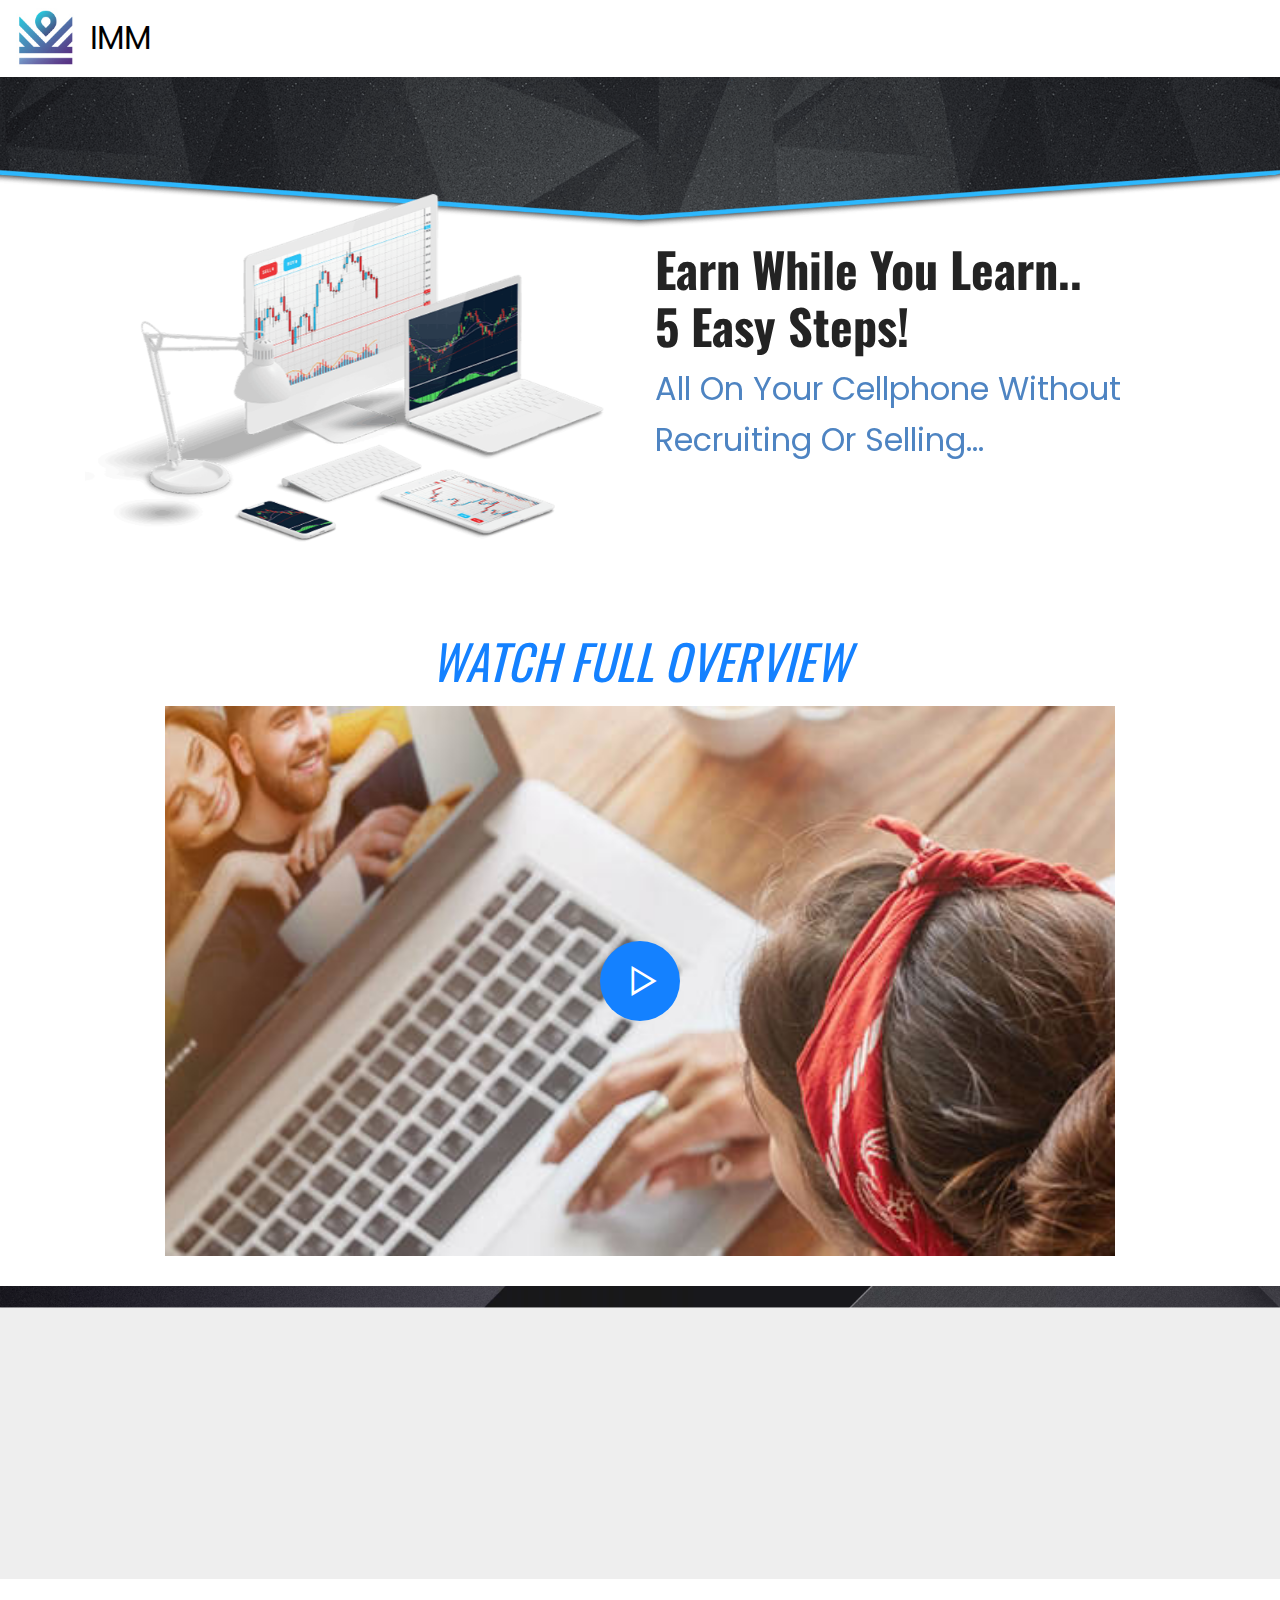
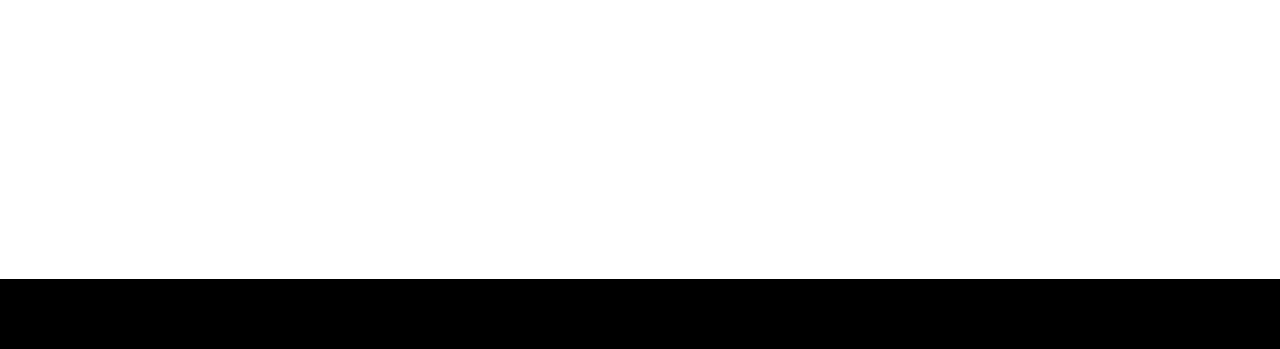
==== commit e3fb0e12: "create github pages" ====
--- a/index.html
+++ b/index.html
@@ -177,7 +177,7 @@
     
     <!-- End block parameters -->
     <figure class="mbr-figure container-fluid">
-        <div class="image-block" style="width: 61%;">
+        <div class="image-block" style="width: 65%;">
             <a href="https://player.vimeo.com/video/364186432"><img src="assets/images/button-watch-free-training-now-569x80.png" alt="" title=""></a>
             
         </div>
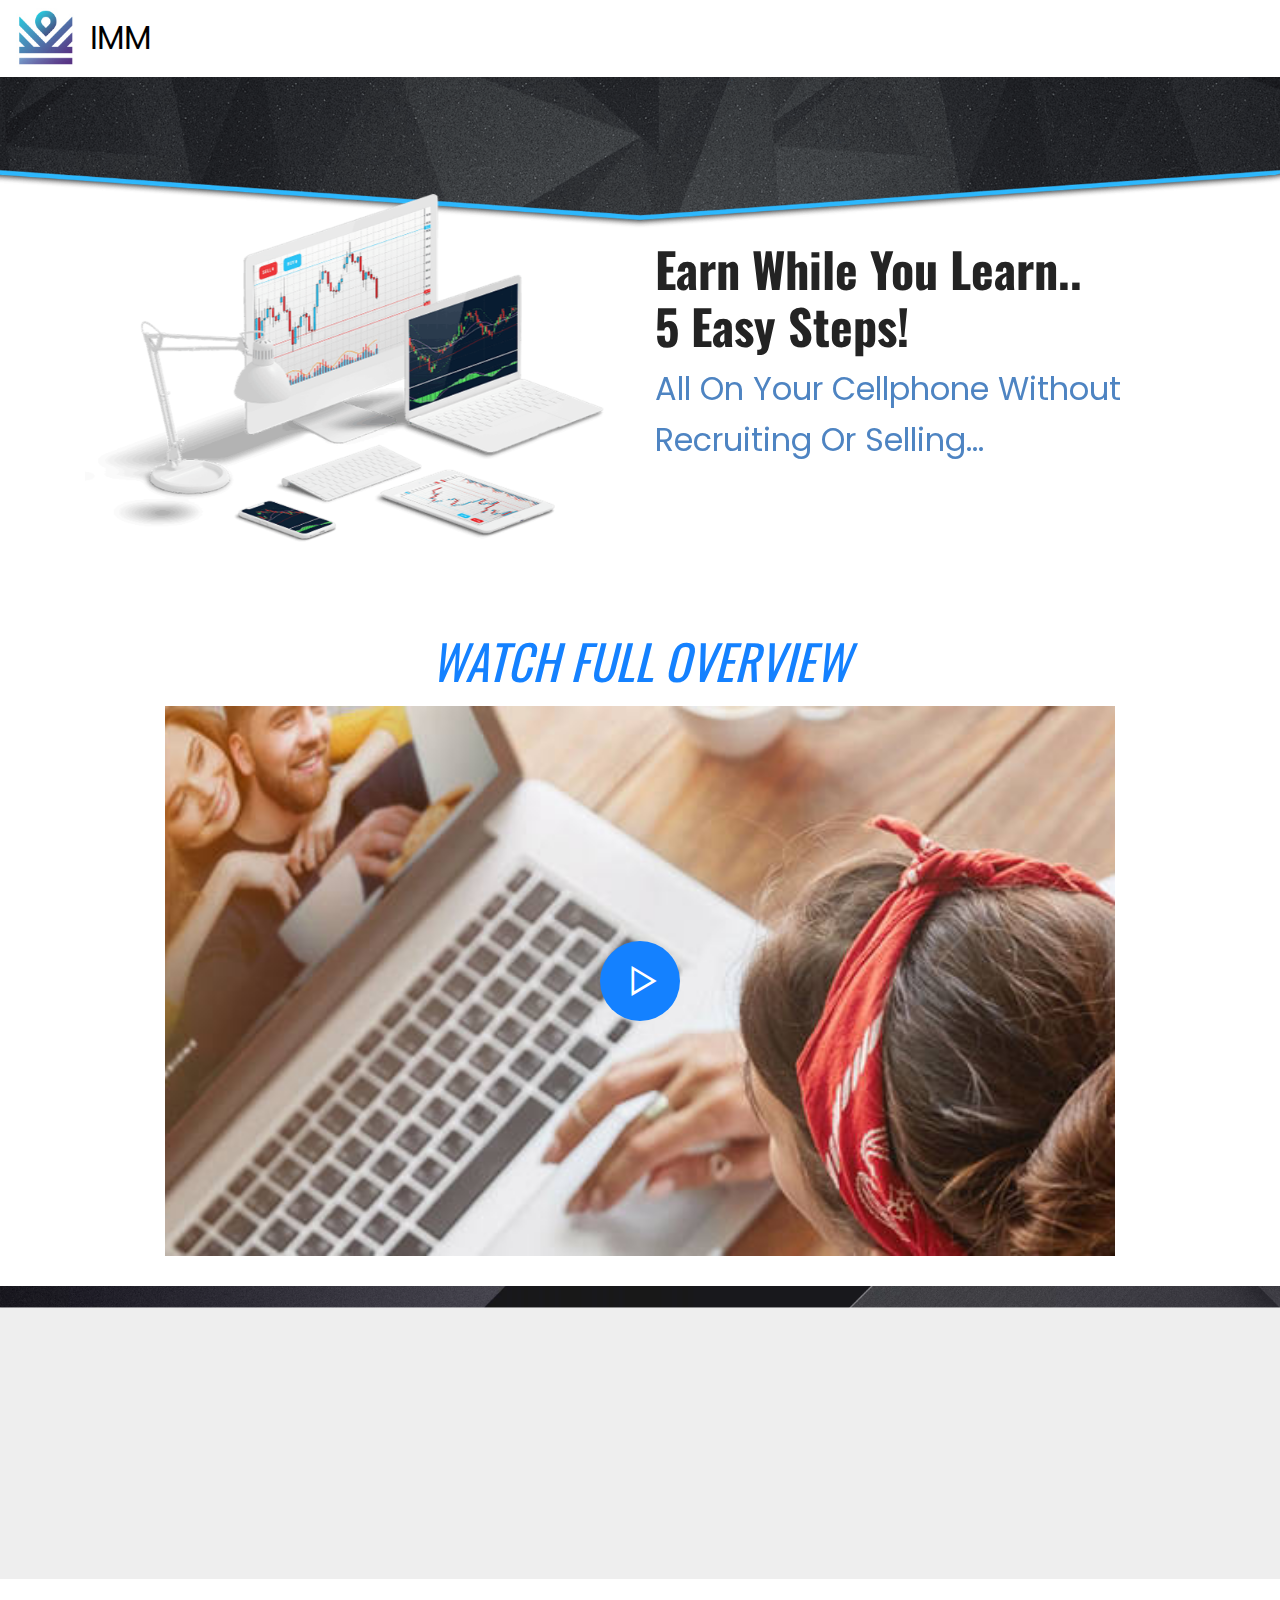
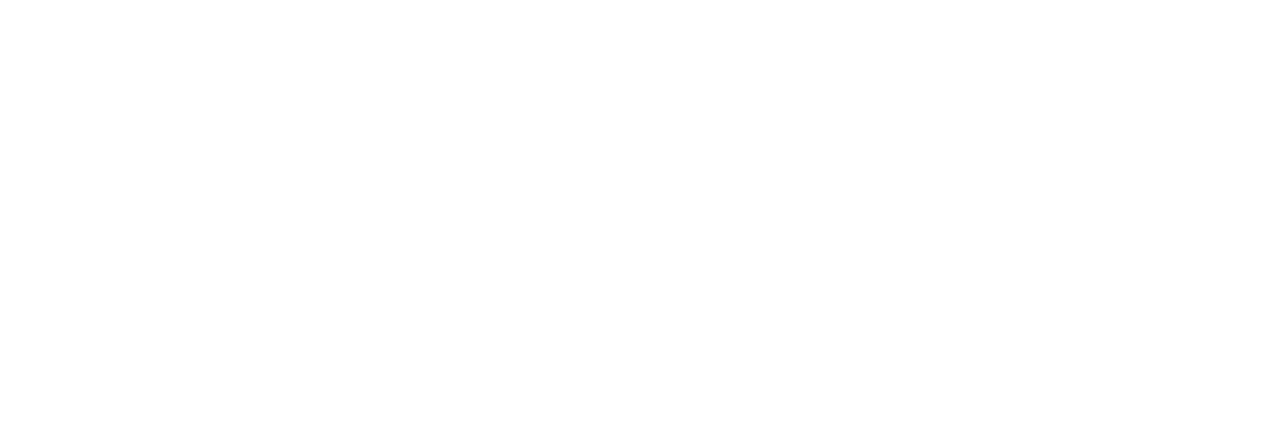
==== commit 0f2674b1: "create github pages" ====
--- a/index.html
+++ b/index.html
@@ -184,17 +184,20 @@
     </figure>
 </section>
 
-<section class="cid-rE31nN4K4f" id="info3-2w">
-
-    
-
-    
-    <div class="container">
-        <div class="row justify-content-center">
-            <div class="col-12 col-md-12 align-center">
-                
-                <h2 class="mbr-section-title align-center mbr-fonts-style mbr-bold display-4"><span style="font-weight: normal;"><em>your logical solution to consistent income</em></span></h2>
-            </div>
+<div id="custom-html-2y"><div style="text-align: center;"><a href="https://player.vimeo.com/video/364186432"></a><img src="https://eskulle.github.io/assets/images/button-watch-free-training-now-569x80.png" alt="" width="569" height="80"></div></div>
+
+<section once="footers" class="cid-rE35yxkHFW" id="footer1-2x">
+
+    
+
+    
+
+    <div class="container">
+        <div class="media-container-row align-center justify-content-center align-items-center">
+            <div class="section-text m-2">
+                <p class="mbr-text mbr-black mb-0 mbr-fonts-style display-7">your logical solution to consistent income</p>
+            </div>
+            
         </div>
     </div>
 </section>
--- a/assets/mobirise/css/mbr-additional.css
+++ b/assets/mobirise/css/mbr-additional.css
@@ -871,8 +871,8 @@
 }
 .cid-rE2XuHWNNf {
   background: #ffffff;
-  padding-top: 15px;
-  padding-bottom: 45px;
+  padding-top: 0px;
+  padding-bottom: 60px;
 }
 .cid-rE2XuHWNNf .container-fluid {
   padding: 0 3rem;
@@ -901,6 +901,18 @@
   .cid-rE2XuHWNNf .container-fluid {
     padding: 0 1rem;
   }
+}
+#custom-html-2y {
+  /* Type valid CSS here */
+}
+#custom-html-2y div {
+  padding: 0px 0;
+  color: #777;
+  text-align: center;
+}
+#custom-html-2y p {
+  font-size: 60px;
+  color: #777;
 }
 .cid-rAEK7MbOg6 .dropdown-item:before {
   font-family: MobiriseIcons !important;
@@ -1266,14 +1278,12 @@
     left: -1rem;
   }
 }
-.cid-rE31nN4K4f {
-  padding-top: 30px;
+.cid-rE35yxkHFW {
+  padding-top: 15px;
   padding-bottom: 15px;
-  background-color: #000000;
-}
-.cid-rE31nN4K4f .mbr-section-subtitle {
-  color: #767676;
-}
-.cid-rE31nN4K4f .mbr-section-title {
-  color: #5b686b;
-}
+  background-color: #ffffff;
+}
+.cid-rE35yxkHFW .media-container-row {
+  -webkit-flex-wrap: wrap;
+  flex-wrap: wrap;
+}
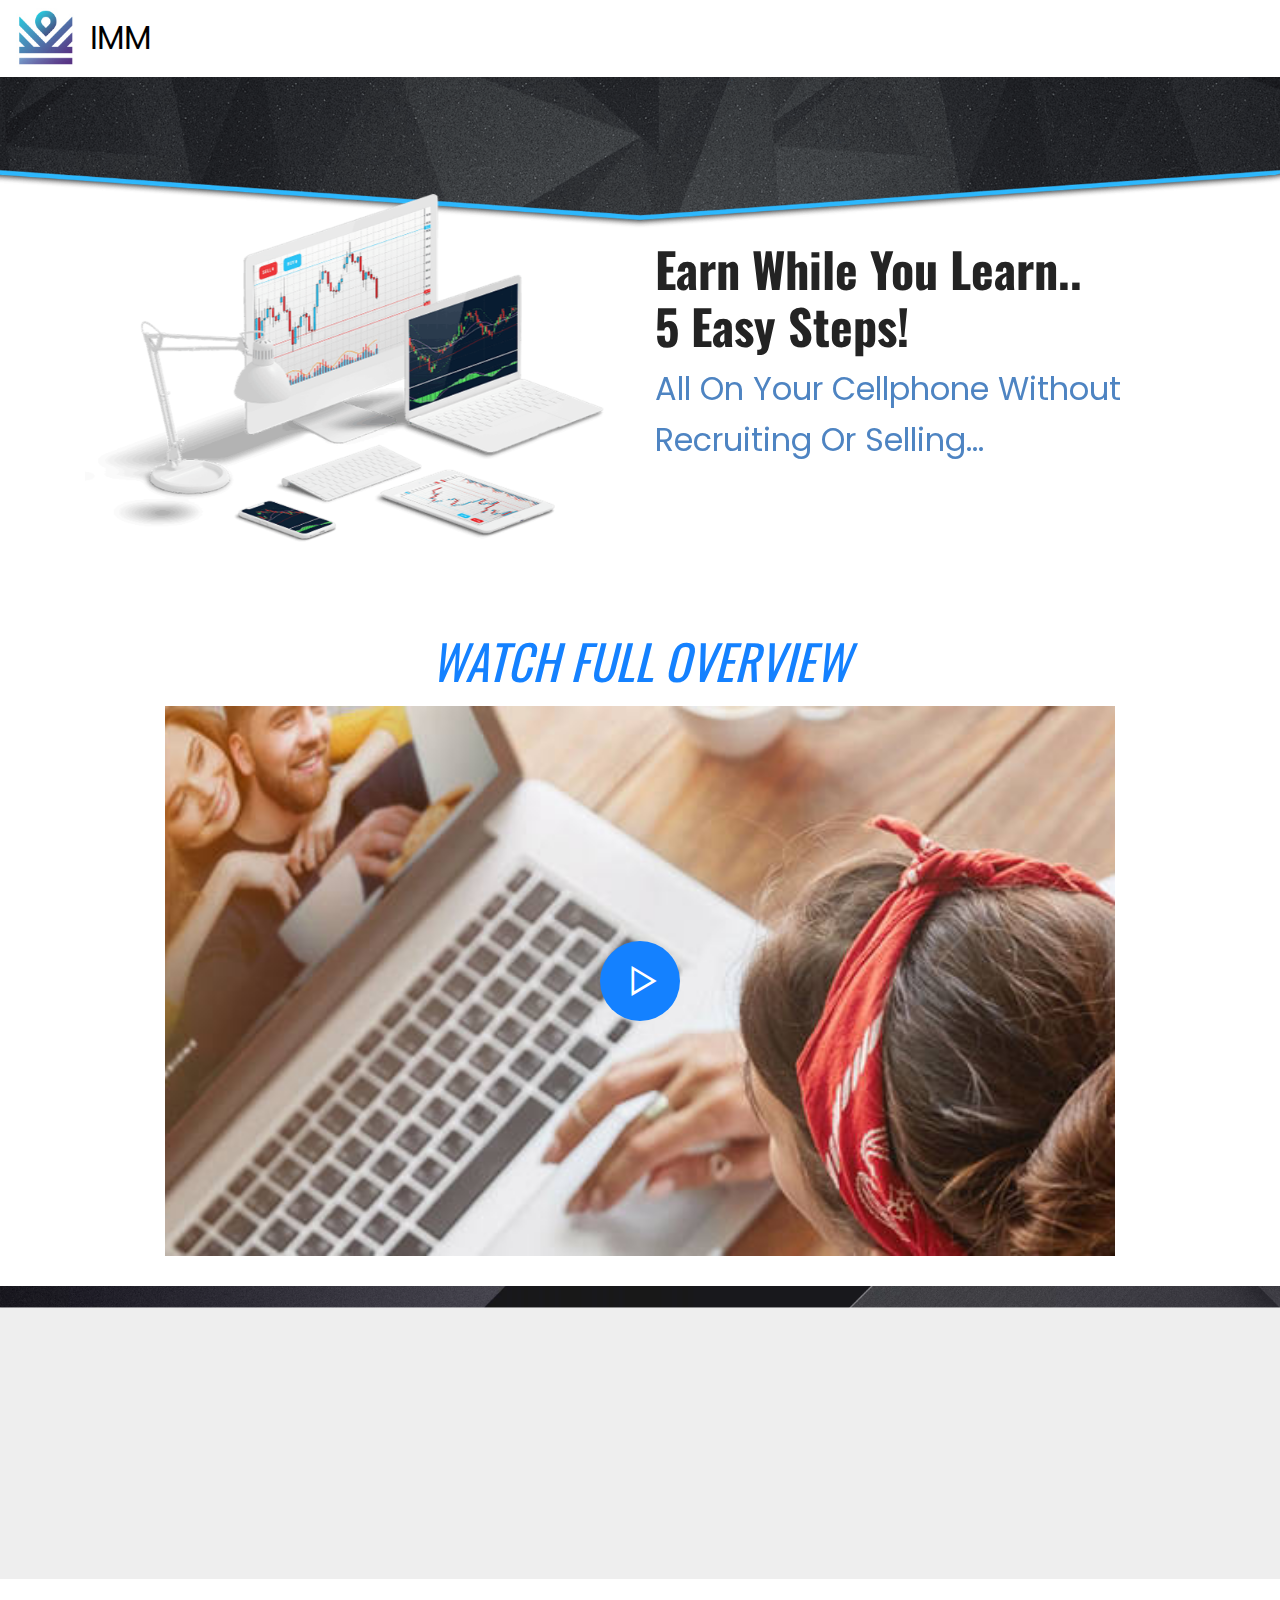
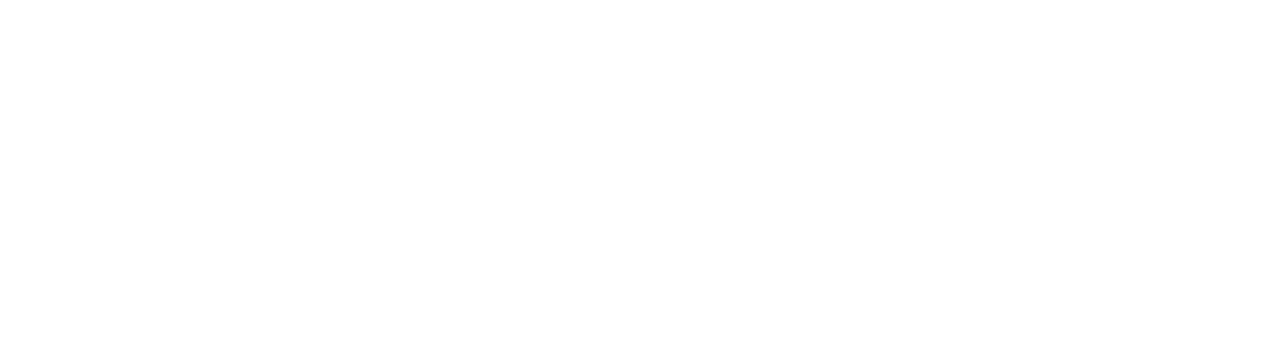
==== commit 51c97c18: "create github pages" ====
--- a/index.html
+++ b/index.html
@@ -184,8 +184,6 @@
     </figure>
 </section>
 
-<div id="custom-html-2y"><div style="text-align: center;"><a href="https://player.vimeo.com/video/364186432"></a><img src="https://eskulle.github.io/assets/images/button-watch-free-training-now-569x80.png" alt="" width="569" height="80"></div></div>
-
 <section once="footers" class="cid-rE35yxkHFW" id="footer1-2x">
 
     
--- a/assets/mobirise/css/mbr-additional.css
+++ b/assets/mobirise/css/mbr-additional.css
@@ -901,18 +901,6 @@
   .cid-rE2XuHWNNf .container-fluid {
     padding: 0 1rem;
   }
-}
-#custom-html-2y {
-  /* Type valid CSS here */
-}
-#custom-html-2y div {
-  padding: 0px 0;
-  color: #777;
-  text-align: center;
-}
-#custom-html-2y p {
-  font-size: 60px;
-  color: #777;
 }
 .cid-rAEK7MbOg6 .dropdown-item:before {
   font-family: MobiriseIcons !important;
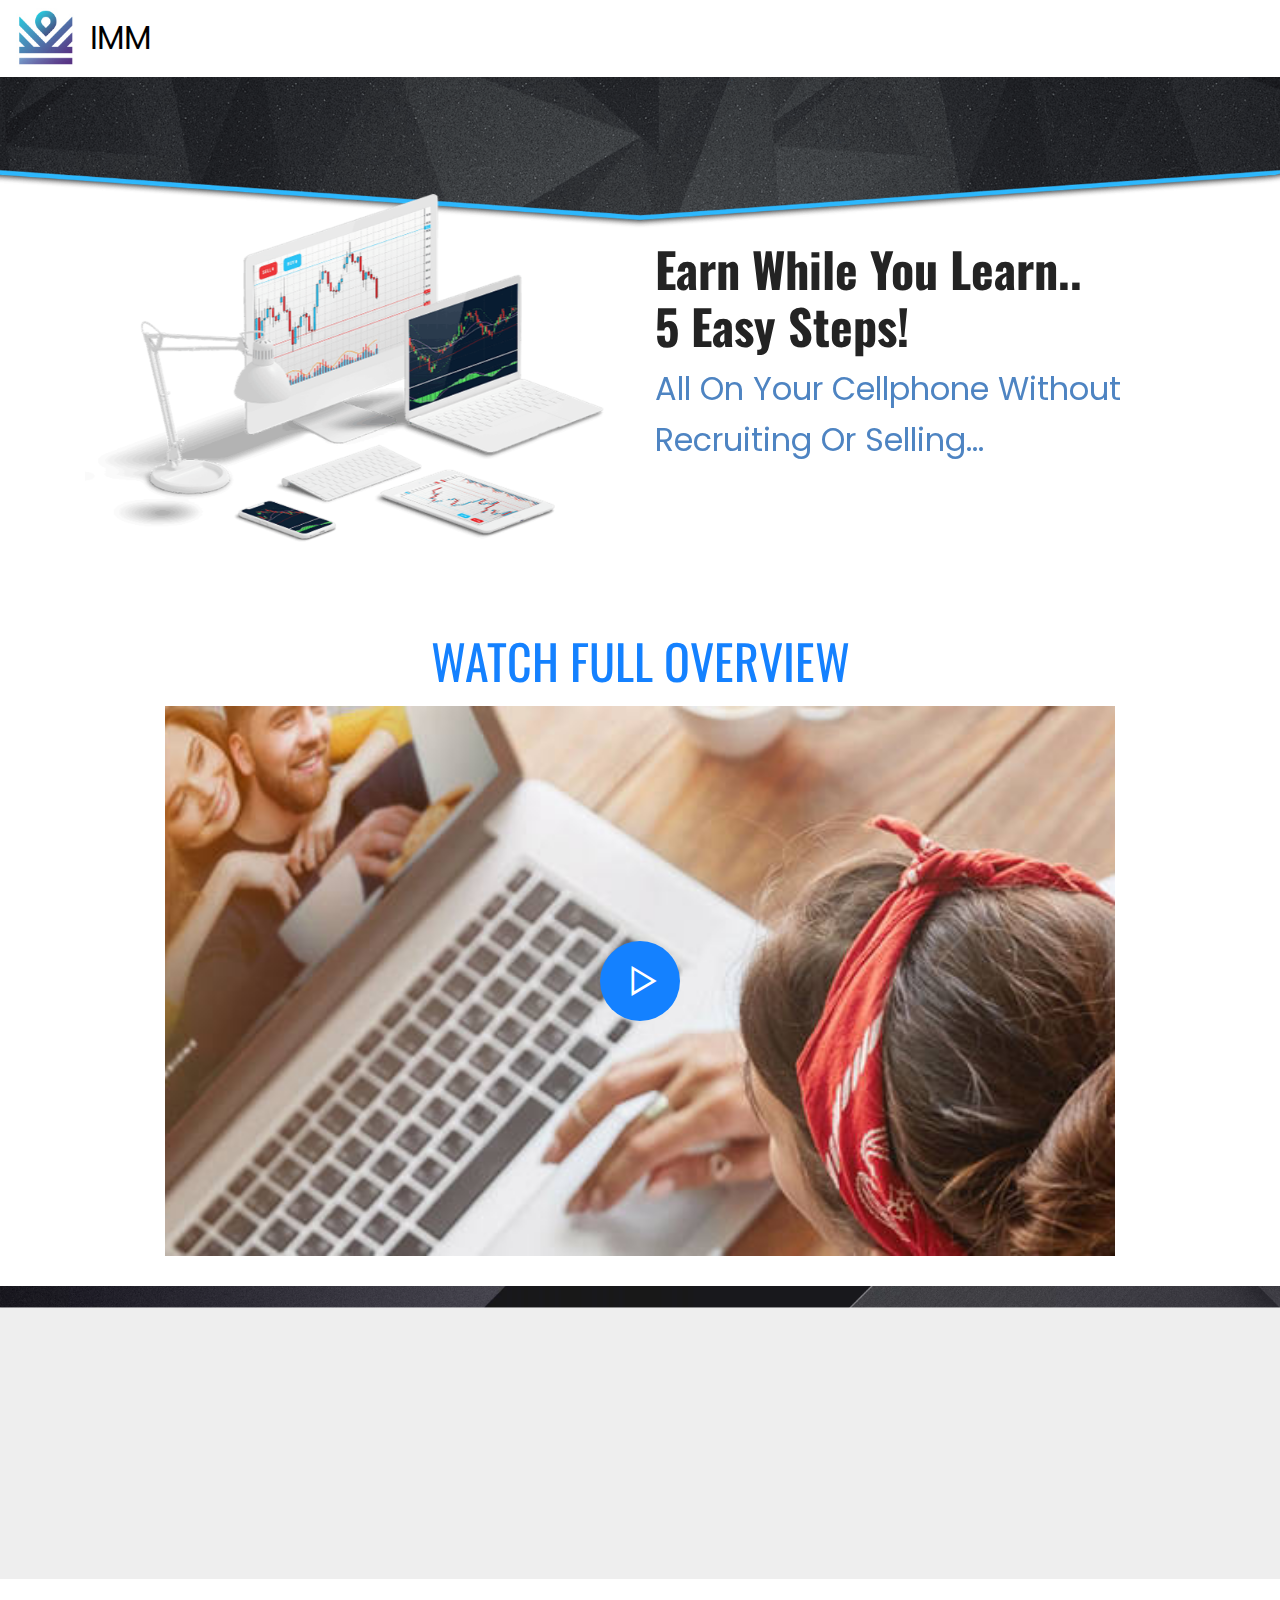
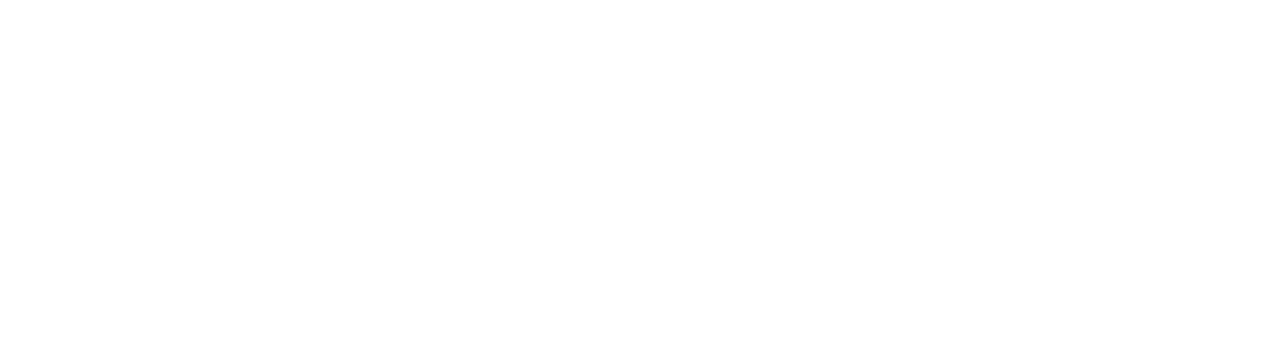
==== commit 73f600fd: "create github pages" ====
--- a/index.html
+++ b/index.html
@@ -96,7 +96,7 @@
         <div class="row justify-content-md-center">
             <div class=" col-md-12 col-lg-10 align-left">
                 
-                <h1 class="mbr-section-title align-left mbr-white pb-2 mbr-fonts-style display-1"><em>WATCH FULL OVERVIEW</em></h1>
+                <h1 class="mbr-section-title align-left mbr-white pb-2 mbr-fonts-style display-1">WATCH FULL OVERVIEW</h1>
 
                 
             </div>
--- a/assets/mobirise/css/mbr-additional.css
+++ b/assets/mobirise/css/mbr-additional.css
@@ -1275,3 +1275,6 @@
   -webkit-flex-wrap: wrap;
   flex-wrap: wrap;
 }
+.cid-rE35yxkHFW .media-container-row .mbr-text {
+  color: #232323;
+}
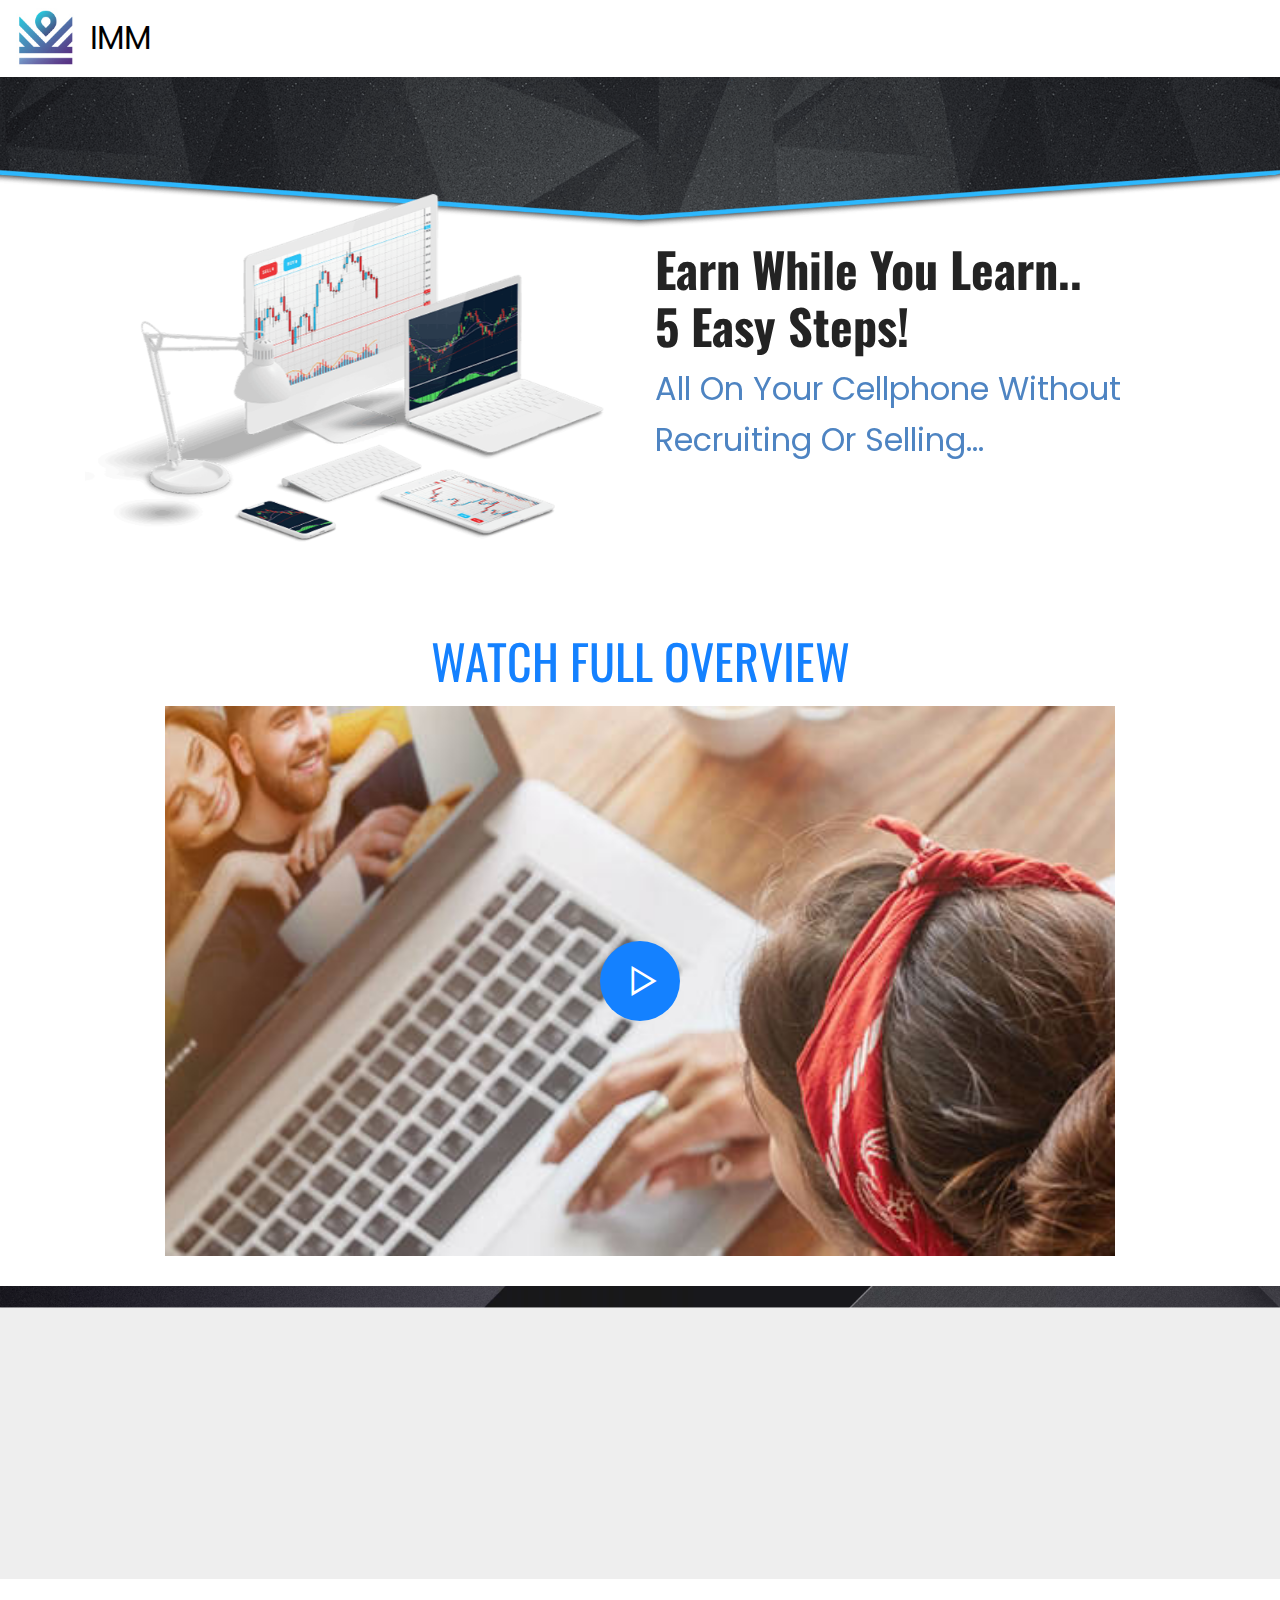
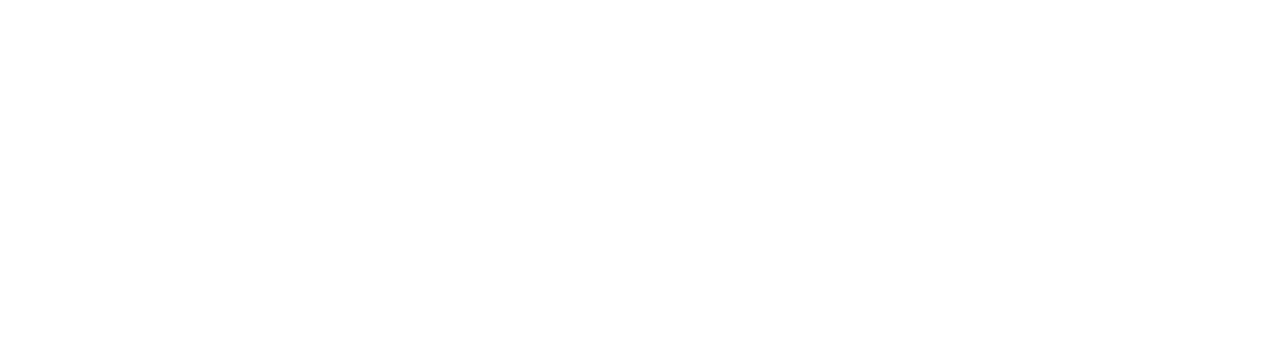
==== commit bbd46140: "create github pages" ====
--- a/index.html
+++ b/index.html
@@ -193,7 +193,7 @@
     <div class="container">
         <div class="media-container-row align-center justify-content-center align-items-center">
             <div class="section-text m-2">
-                <p class="mbr-text mbr-black mb-0 mbr-fonts-style display-7">your logical solution to consistent income</p>
+                <p class="mbr-text mbr-black mb-0 mbr-fonts-style display-4">your logical solution to consistent income</p>
             </div>
             
         </div>
--- a/assets/mobirise/css/mbr-additional.css
+++ b/assets/mobirise/css/mbr-additional.css
@@ -855,7 +855,7 @@
 }
 .cid-rsDZi271Oi .mbr-section-subtitle {
   text-align: center;
-  color: #ec6963;
+  color: #8ac0ff;
 }
 .cid-rsDZi271Oi .mbr-section-title {
   text-align: center;
@@ -1276,5 +1276,631 @@
   flex-wrap: wrap;
 }
 .cid-rE35yxkHFW .media-container-row .mbr-text {
+  color: #5b686b;
+}
+.cid-rE3977eWiU {
+  overflow: hidden !important;
+  padding-top: 105px;
+  padding-bottom: 0px;
+  background-image: url("../../../assets/images/wall-1920x1080-1-1920x1080.png");
+}
+.cid-rE3977eWiU .animated-element {
+  color: #efefef;
+}
+.cid-rE3977eWiU .img-block {
+  -webkit-align-self: center;
+  align-self: center;
+}
+.cid-rE3977eWiU .mbr-section-subtitle {
+  color: #9c88bc;
+}
+@media (min-width: 992px) {
+  .cid-rE3977eWiU .img-block {
+    padding-right: 2rem;
+  }
+}
+@media (max-width: 767px) {
+  .cid-rE3977eWiU .mbr-figure {
+    margin-top: 1rem;
+  }
+}
+@media (max-width: 768px) {
+  .cid-rE3977eWiU .img-block {
+    padding-bottom: 2rem;
+  }
+}
+.cid-rE3977eWiU .mbr-section-title {
   color: #232323;
 }
+.cid-rE3977eWiU .mbr-text,
+.cid-rE3977eWiU .mbr-section-btn {
+  color: #4e84c2;
+}
+.cid-rE3979hqD6 {
+  padding-top: 0px;
+  padding-bottom: 0px;
+  background-color: #ffffff;
+}
+.cid-rE3979hqD6 img {
+  height: 100%;
+  margin: 0 auto;
+  padding-bottom: 2rem;
+}
+.cid-rE3979hqD6 H1 {
+  color: #1481ff;
+  text-align: center;
+}
+.cid-rE3979hqD6 .mbr-text,
+.cid-rE3979hqD6 .mbr-section-btn {
+  color: #716c80;
+}
+.cid-rE3979hqD6 H3 {
+  color: #716c80;
+}
+.cid-rE3979hqD6 .mbr-iconfont {
+  padding-left: 0.4rem;
+}
+.cid-rE3979hqD6 .link {
+  display: flex;
+  width: fit-content;
+  transition: all 0.3s;
+  align-items: center;
+}
+.cid-rE3979hqD6 .link .link-ico {
+  padding-top: 2px;
+  transition: padding 0.3s;
+}
+.cid-rE3979hqD6 .link:hover {
+  color: #66458e !important;
+}
+.cid-rE3979hqD6 .link:hover .link-ico {
+  color: #66458e !important;
+  padding-left: 10px;
+}
+.cid-rE3979hqD6 DIV {
+  color: #57468b;
+}
+.cid-rE3979hqD6 .mbr-text,
+.cid-rE3979hqD6 .media-content {
+  text-align: center;
+}
+.cid-rE397aeTsV {
+  padding-top: 0px;
+  padding-bottom: 30px;
+  background-color: #ffffff;
+}
+@media (max-width: 992px) {
+  .cid-rE397aeTsV {
+    padding-top: 0px;
+    padding-bottom: 20px;
+  }
+}
+.cid-rE397aeTsV .box {
+  background-image: url("../../../assets/images/videoframe-640x309-640x309.jpg");
+  background-size: cover;
+  background-position: center;
+  height: 550px;
+  margin: auto;
+  display: flex;
+  align-items: center;
+  justify-content: center;
+}
+.cid-rE397aeTsV .icon-wrap {
+  background-color: #1481ff !important;
+  border-radius: 50%;
+  width: 80px;
+  height: 80px;
+  margin: auto;
+  display: flex;
+  justify-content: center;
+  align-items: center;
+  transition: all 0.3s;
+}
+.cid-rE397aeTsV .icon-wrap:hover {
+  transform: scale(1.1);
+}
+.cid-rE397aeTsV .icon-wrap span {
+  padding-left: 8px;
+}
+.cid-rE397aeTsV .mbr-media span {
+  font-size: 30px;
+  cursor: pointer;
+  position: relative;
+  display: inline-block;
+  transition: all 0.25s;
+  color: #ffffff !important;
+}
+.cid-rE397aeTsV .mbr-media span.mbri-play:before {
+  position: absolute;
+  left: 50%;
+  -webkit-transform: translateX(-35%);
+  -moz-transform: translateX(-35%);
+  -ms-transform: translateX(-35%);
+  -o-transform: translateX(-35%);
+  transform: translateX(-35%);
+}
+.cid-rE397aeTsV .modalWindow {
+  position: fixed;
+  z-index: 5000;
+  left: 0;
+  top: 0;
+  background-color: rgba(61, 61, 61, 0.65);
+  width: 100%;
+  height: 100%;
+}
+.cid-rE397aeTsV .modalWindow .modalWindow-container {
+  display: table-cell;
+  vertical-align: middle;
+}
+.cid-rE397aeTsV .modalWindow .modalWindow-video {
+  height: calc(44.9943757vw);
+  width: 80vw;
+  margin: 0 auto;
+}
+.cid-rE397aeTsV a.close {
+  position: absolute;
+  right: 4vw;
+  top: 4vh;
+  color: #ffffff;
+  z-index: 5000000;
+  font-size: 37px;
+  background: #000;
+  padding: 20px;
+  border-radius: 50%;
+}
+.cid-rE397aeTsV a.close:hover {
+  color: #ffffff;
+}
+@media (max-width: 576px) {
+  .cid-rE397aeTsV {
+    padding-top: 0px;
+    padding-bottom: 14px;
+  }
+  .cid-rE397aeTsV .box {
+    height: 250px;
+  }
+  .cid-rE397aeTsV .row {
+    padding: 1rem!important;
+  }
+}
+.cid-rE397bikNU {
+  padding-top: 45px;
+  padding-bottom: 45px;
+  background-image: url("../../../assets/images/material-design-1.webp");
+}
+@media (max-width: 768px) {
+  .cid-rE397bikNU .mbr-text,
+  .cid-rE397bikNU .mbr-section-subtitle,
+  .cid-rE397bikNU .mbr-section-title {
+    text-align: center !important;
+  }
+}
+.cid-rE397bikNU .mbr-text {
+  text-align: center;
+  color: #ffffff;
+}
+.cid-rE397bikNU .mbr-section-subtitle {
+  text-align: center;
+  color: #5cc1ff;
+}
+.cid-rE397bikNU .mbr-section-title {
+  text-align: center;
+  color: #a5e10b;
+}
+.cid-rE397cft35 {
+  padding-top: 30px;
+  padding-bottom: 30px;
+  background-color: #ffffff;
+}
+.cid-rE397cft35 .media-container-row .mbr-text {
+  color: #232323;
+}
+.cid-rE397d2QAt {
+  background: #ffffff;
+  padding-top: 0px;
+  padding-bottom: 60px;
+}
+.cid-rE397d2QAt .container-fluid {
+  padding: 0 3rem;
+}
+.cid-rE397d2QAt .image-block {
+  position: relative;
+  margin: auto;
+}
+.cid-rE397d2QAt .image-block img {
+  width: 100%;
+}
+.cid-rE397d2QAt .image-block .img-caption {
+  width: 100%;
+  padding: 1rem 1rem;
+  position: absolute;
+  left: 0;
+  bottom: 0;
+}
+.cid-rE397d2QAt .image-block .img-caption p {
+  margin-bottom: 0;
+}
+.cid-rE397d2QAt .mbr-text {
+  position: relative;
+}
+@media (max-width: 767px) {
+  .cid-rE397d2QAt .container-fluid {
+    padding: 0 1rem;
+  }
+}
+.cid-rE397dXvZh .dropdown-item:before {
+  font-family: MobiriseIcons !important;
+  content: '\e966';
+  display: inline-block;
+  width: 0;
+  position: absolute;
+  left: 1rem;
+  top: 0.5rem;
+  margin-right: 0.5rem;
+  line-height: 1;
+  font-size: inherit;
+  vertical-align: middle;
+  text-align: center;
+  overflow: hidden;
+  -webkit-transform: scale(0, 1);
+  transform: scale(0, 1);
+  -webkit-transition: all 0.25s ease-in-out;
+  -moz-transition: all 0.25s ease-in-out;
+  transition: all 0.25s ease-in-out;
+}
+.cid-rE397dXvZh .nav-item,
+.cid-rE397dXvZh .nav-link,
+.cid-rE397dXvZh .navbar-caption {
+  font-weight: normal;
+}
+.cid-rE397dXvZh .nav-item:focus,
+.cid-rE397dXvZh .nav-link:focus {
+  outline: none;
+}
+@media (min-width: 992px) {
+  .cid-rE397dXvZh .dropdown-item:hover:before {
+    -webkit-transform: scale(1, 1);
+    transform: scale(1, 1);
+    width: 16px;
+  }
+}
+.cid-rE397dXvZh .dropdown .dropdown-menu .dropdown-item {
+  width: auto;
+  -webkit-transition: all 0.5s ease-in-out;
+  -moz-transition: all 0.5s ease-in-out;
+  transition: all 0.5s ease-in-out;
+}
+.cid-rE397dXvZh .dropdown .dropdown-menu .dropdown-item::after {
+  right: 0.5rem;
+}
+.cid-rE397dXvZh .dropdown .dropdown-menu .dropdown-item:hover {
+  padding-right: 2.5385em;
+  padding-left: 3.5385em;
+}
+.cid-rE397dXvZh .dropdown .dropdown-menu .dropdown-item:hover .soc-item .mbr-iconfont:before {
+  -webkit-transform: scale(0, 1);
+  transform: scale(0, 1);
+}
+.cid-rE397dXvZh .dropdown .dropdown-menu .dropdown-item .soc-item .mbr-iconfont {
+  margin-left: -1.8rem;
+  padding-right: 1rem;
+  font-size: inherit;
+}
+.cid-rE397dXvZh .dropdown .dropdown-menu .dropdown-item .soc-item .mbr-iconfont:before {
+  display: inline-block;
+  -webkit-transform: scale(1, 1);
+  transform: scale(1, 1);
+  -webkit-transition: all 0.25s ease-in-out;
+  -moz-transition: all 0.25s ease-in-out;
+  transition: all 0.25s ease-in-out;
+}
+.cid-rE397dXvZh .collapsed .dropdown-menu .dropdown-item:before {
+  display: none;
+}
+.cid-rE397dXvZh .collapsed .dropdown .dropdown-menu .dropdown-item {
+  padding: 0.235em 1.5em 0.235em 1.5em !important;
+  transition: none;
+  margin: 0 !important;
+}
+.cid-rE397dXvZh .navbar {
+  min-height: 77px;
+  transition: all .3s;
+  background: #ffffff;
+}
+.cid-rE397dXvZh .navbar.opened {
+  transition: all .3s;
+  background: #ffffff !important;
+}
+.cid-rE397dXvZh .navbar .dropdown-item {
+  padding: .235rem 1.5rem;
+}
+.cid-rE397dXvZh .navbar .navbar-collapse {
+  justify-content: flex-end;
+  z-index: 1;
+  -webkit-justify-content: flex-end;
+  display: none !important;
+}
+.cid-rE397dXvZh .navbar.collapsed .nav-item .nav-link::before {
+  display: none;
+}
+.cid-rE397dXvZh .navbar.collapsed.opened .dropdown-menu {
+  top: 0;
+}
+@media (min-width: 992px) {
+  .cid-rE397dXvZh .navbar.collapsed.opened:not(.navbar-short) .navbar-collapse {
+    max-height: calc(99vh - 3.8rem);
+  }
+}
+.cid-rE397dXvZh .navbar.collapsed .dropdown-menu {
+  background: transparent !important;
+}
+.cid-rE397dXvZh .navbar.collapsed .dropdown-menu .dropdown-submenu {
+  left: 0 !important;
+}
+.cid-rE397dXvZh .navbar.collapsed .dropdown-menu .dropdown-item:after {
+  right: auto;
+}
+.cid-rE397dXvZh .navbar.collapsed .dropdown-menu .dropdown-toggle[data-toggle="dropdown-submenu"]:after {
+  margin-left: .25rem;
+  border-top: 0.35em solid;
+  border-right: 0.35em solid transparent;
+  border-left: 0.35em solid transparent;
+  border-bottom: 0;
+  top: 55%;
+}
+.cid-rE397dXvZh .navbar.collapsed ul.navbar-nav li {
+  margin: auto;
+}
+.cid-rE397dXvZh .navbar.collapsed .dropdown-menu .dropdown-item {
+  padding: .25rem 1.5rem;
+  text-align: center;
+}
+.cid-rE397dXvZh .navbar.collapsed .icons-menu {
+  padding-left: 0;
+  padding-top: .5rem;
+  padding-bottom: .5rem;
+}
+@media (max-width: 991px) {
+  .cid-rE397dXvZh .navbar .nav-item .nav-link::before {
+    display: none;
+  }
+  .cid-rE397dXvZh .navbar.opened .dropdown-menu {
+    top: 0;
+  }
+  .cid-rE397dXvZh .navbar .dropdown-menu {
+    background: transparent !important;
+  }
+  .cid-rE397dXvZh .navbar .dropdown-menu .dropdown-submenu {
+    left: 0 !important;
+  }
+  .cid-rE397dXvZh .navbar .dropdown-menu .dropdown-item:after {
+    right: auto;
+  }
+  .cid-rE397dXvZh .navbar .dropdown-menu .dropdown-toggle[data-toggle="dropdown-submenu"]:after {
+    margin-left: .25rem;
+    border-top: 0.35em solid;
+    border-right: 0.35em solid transparent;
+    border-left: 0.35em solid transparent;
+    border-bottom: 0;
+    top: 55%;
+  }
+  .cid-rE397dXvZh .navbar .navbar-logo img {
+    height: 3.8rem !important;
+  }
+  .cid-rE397dXvZh .navbar ul.navbar-nav li {
+    margin: auto;
+  }
+  .cid-rE397dXvZh .navbar .dropdown-menu .dropdown-item {
+    padding: .25rem 1.5rem !important;
+    text-align: center;
+  }
+  .cid-rE397dXvZh .navbar .navbar-brand {
+    -webkit-flex-shrink: initial;
+    flex-shrink: initial;
+    -webkit-flex-basis: auto;
+    flex-basis: auto;
+    word-break: break-word;
+  }
+  .cid-rE397dXvZh .navbar .navbar-toggler {
+    -webkit-flex-basis: auto;
+    flex-basis: auto;
+  }
+  .cid-rE397dXvZh .navbar .icons-menu {
+    padding-left: 0;
+    padding-top: .5rem;
+    padding-bottom: .5rem;
+  }
+}
+.cid-rE397dXvZh .navbar.navbar-short {
+  background: #ffffff !important;
+  min-height: 60px;
+}
+.cid-rE397dXvZh .navbar.navbar-short .navbar-logo img {
+  height: 3rem !important;
+}
+.cid-rE397dXvZh .navbar.navbar-short .navbar-brand {
+  padding: 0;
+}
+.cid-rE397dXvZh .navbar-brand {
+  -webkit-flex-shrink: 0;
+  flex-shrink: 0;
+  -webkit-align-items: center;
+  align-items: center;
+  margin-right: 0;
+  padding: 0;
+  transition: all .3s;
+  word-break: break-word;
+  z-index: 1;
+}
+.cid-rE397dXvZh .navbar-brand .navbar-caption {
+  line-height: inherit !important;
+}
+.cid-rE397dXvZh .navbar-brand .navbar-logo a {
+  outline: none;
+}
+.cid-rE397dXvZh .dropdown-item.active,
+.cid-rE397dXvZh .dropdown-item:active {
+  background-color: transparent;
+}
+.cid-rE397dXvZh .navbar-expand-lg .navbar-nav .nav-link {
+  padding: 0;
+}
+.cid-rE397dXvZh .nav-dropdown .link.dropdown-toggle {
+  margin-right: 1.667em;
+}
+.cid-rE397dXvZh .nav-dropdown .link.dropdown-toggle[aria-expanded="true"] {
+  margin-right: 0;
+  padding: 0.667em 1.667em;
+}
+.cid-rE397dXvZh .navbar.navbar-expand-lg .dropdown .dropdown-menu {
+  background: #ffffff;
+}
+.cid-rE397dXvZh .navbar.navbar-expand-lg .dropdown .dropdown-menu .dropdown-submenu {
+  margin: 0;
+  left: 100%;
+}
+.cid-rE397dXvZh .navbar .dropdown.open > .dropdown-menu {
+  display: block;
+}
+.cid-rE397dXvZh ul.navbar-nav {
+  -webkit-flex-wrap: wrap;
+  flex-wrap: wrap;
+}
+.cid-rE397dXvZh .navbar-buttons {
+  text-align: center;
+}
+.cid-rE397dXvZh button.navbar-toggler {
+  outline: none;
+  width: 31px;
+  height: 20px;
+  cursor: pointer;
+  transition: all .2s;
+  position: relative;
+  -webkit-align-self: center;
+  align-self: center;
+}
+.cid-rE397dXvZh button.navbar-toggler .hamburger span {
+  position: absolute;
+  right: 0;
+  width: 30px;
+  height: 2px;
+  border-right: 5px;
+  background-color: #232323;
+}
+.cid-rE397dXvZh button.navbar-toggler .hamburger span:nth-child(1) {
+  top: 0;
+  transition: all .2s;
+}
+.cid-rE397dXvZh button.navbar-toggler .hamburger span:nth-child(2) {
+  top: 8px;
+  transition: all .15s;
+}
+.cid-rE397dXvZh button.navbar-toggler .hamburger span:nth-child(3) {
+  top: 8px;
+  transition: all .15s;
+}
+.cid-rE397dXvZh button.navbar-toggler .hamburger span:nth-child(4) {
+  top: 16px;
+  transition: all .2s;
+}
+.cid-rE397dXvZh nav.opened .hamburger span:nth-child(1) {
+  top: 8px;
+  width: 0;
+  opacity: 0;
+  right: 50%;
+  transition: all .2s;
+}
+.cid-rE397dXvZh nav.opened .hamburger span:nth-child(2) {
+  -webkit-transform: rotate(45deg);
+  transform: rotate(45deg);
+  transition: all .25s;
+}
+.cid-rE397dXvZh nav.opened .hamburger span:nth-child(3) {
+  -webkit-transform: rotate(-45deg);
+  transform: rotate(-45deg);
+  transition: all .25s;
+}
+.cid-rE397dXvZh nav.opened .hamburger span:nth-child(4) {
+  top: 8px;
+  width: 0;
+  opacity: 0;
+  right: 50%;
+  transition: all .2s;
+}
+.cid-rE397dXvZh .navbar-dropdown {
+  padding: .5rem 1rem;
+  position: fixed;
+}
+.cid-rE397dXvZh a.nav-link {
+  -webkit-justify-content: center;
+  justify-content: center;
+  display: flex;
+  -webkit-align-items: center;
+  align-items: center;
+}
+.cid-rE397dXvZh .soc-item .mbr-iconfont {
+  font-size: 1rem;
+  color: #66458e;
+  display: inline-flex;
+}
+.cid-rE397dXvZh .soc-item .mbr-iconfont:before {
+  padding: .5rem;
+  border: 1px solid;
+  border-radius: 100px;
+}
+.cid-rE397dXvZh .soc-item {
+  margin: .5rem .3rem;
+}
+.cid-rE397dXvZh .icons-menu {
+  -webkit-flex-wrap: wrap;
+  flex-wrap: wrap;
+  display: flex;
+  -webkit-justify-content: center;
+  justify-content: center;
+  padding-left: 1rem;
+  text-align: center;
+  -webkit-align-items: center;
+  align-items: center;
+}
+.cid-rE397dXvZh a.nav-link,
+.cid-rE397dXvZh a.dropdown-item {
+  display: flex;
+  align-items: center;
+}
+.cid-rE397dXvZh a.nav-link .mbr-iconfont-btn,
+.cid-rE397dXvZh a.dropdown-item .mbr-iconfont-btn {
+  margin-right: 10px;
+}
+.cid-rE397dXvZh a.nav-link:hover .mbr-iconfont-btn,
+.cid-rE397dXvZh a.dropdown-item:hover .mbr-iconfont-btn {
+  opacity: 0;
+  margin-left: -20px;
+}
+.cid-rE397dXvZh a.dropdown-item .mbr-iconfont-btn {
+  margin-top: -4px;
+}
+@media screen and (-ms-high-contrast: active), (-ms-high-contrast: none) {
+  .cid-rE397dXvZh .navbar {
+    height: 77px;
+  }
+  .cid-rE397dXvZh .navbar.opened {
+    height: auto;
+  }
+  .cid-rE397dXvZh .nav-item .nav-link:hover::before {
+    width: 175%;
+    max-width: calc(100% + 2rem);
+    left: -1rem;
+  }
+}
+.cid-rE397fwytg {
+  padding-top: 15px;
+  padding-bottom: 15px;
+  background-color: #ffffff;
+}
+.cid-rE397fwytg .media-container-row {
+  -webkit-flex-wrap: wrap;
+  flex-wrap: wrap;
+}
+.cid-rE397fwytg .media-container-row .mbr-text {
+  color: #5b686b;
+}
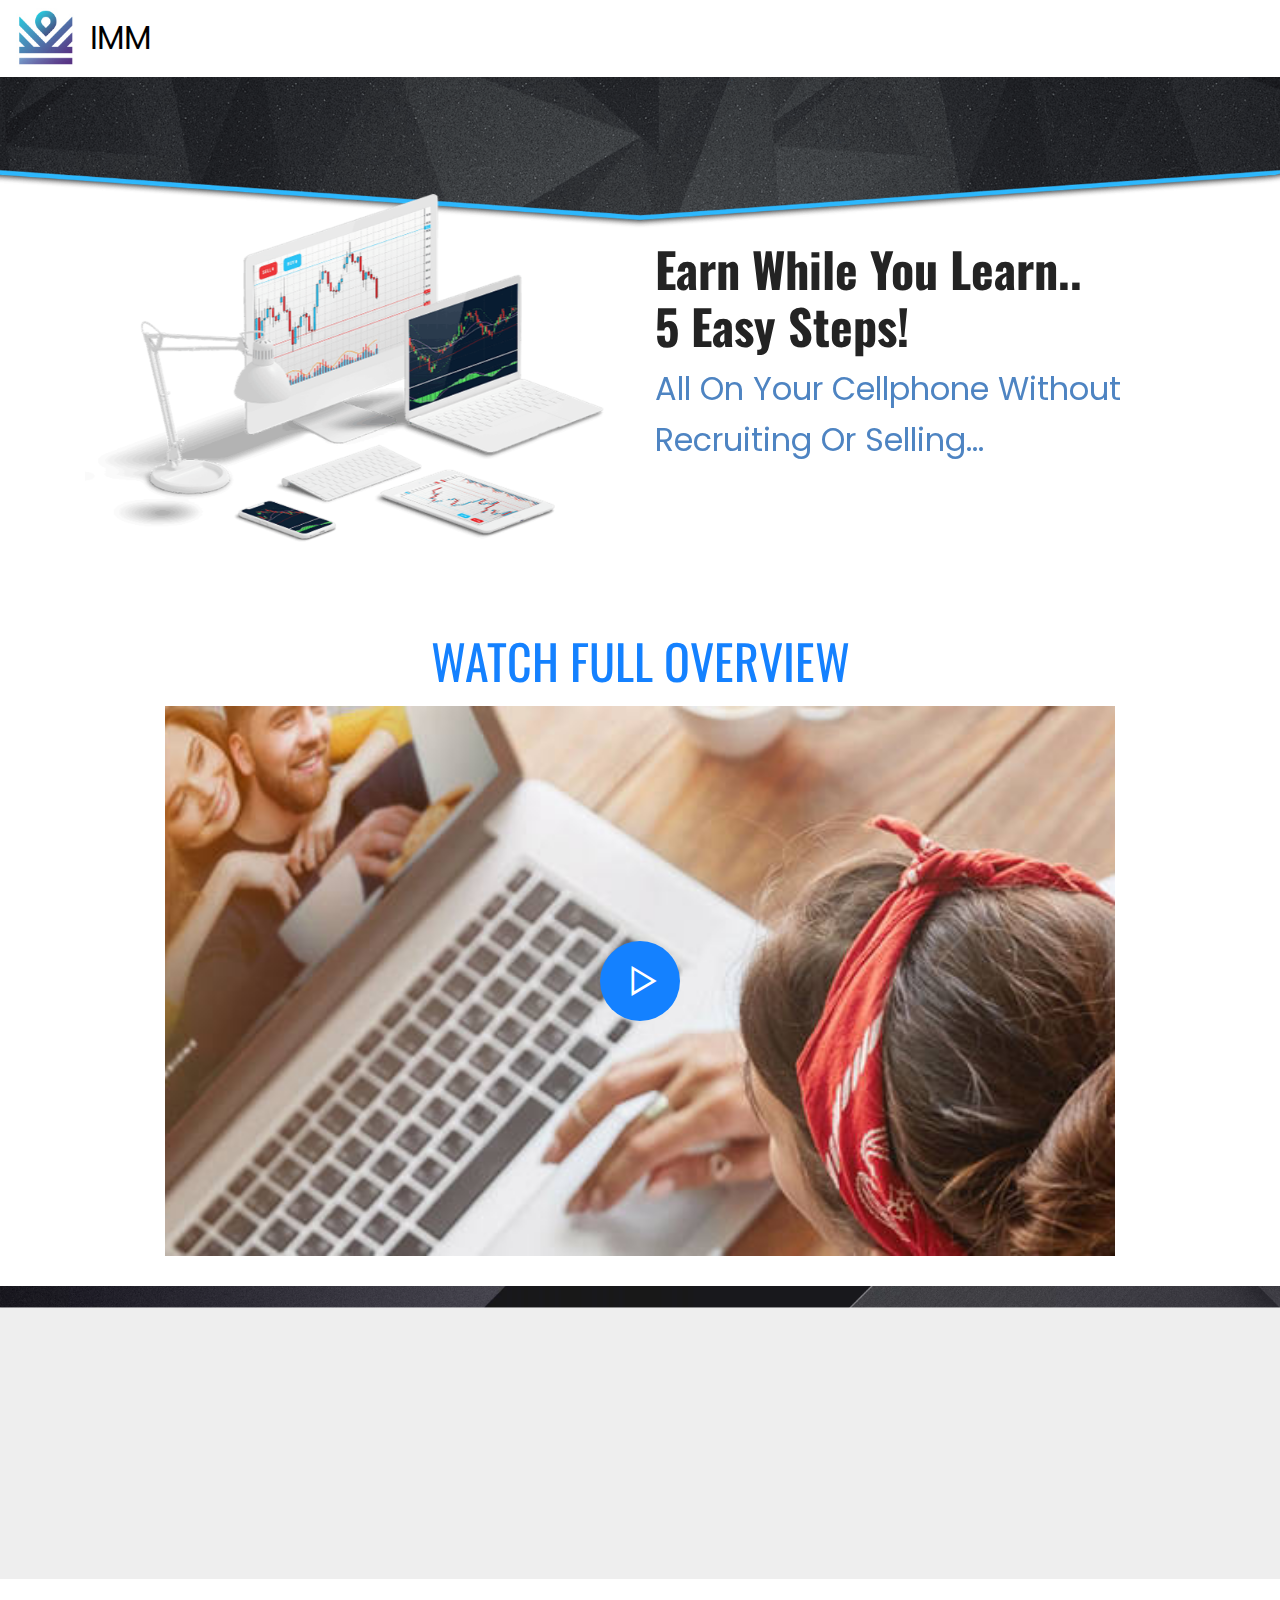
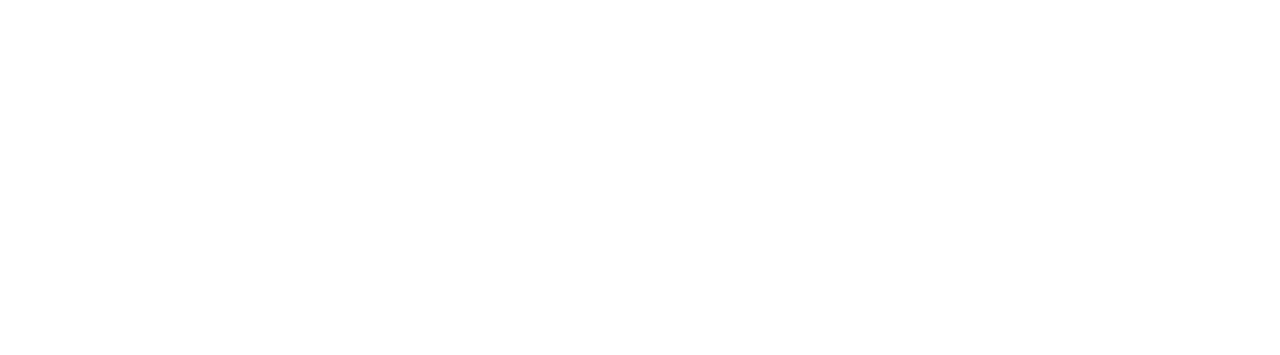
==== commit e73162da: "create github pages" ====
--- a/index.html
+++ b/index.html
@@ -177,7 +177,7 @@
     
     <!-- End block parameters -->
     <figure class="mbr-figure container-fluid">
-        <div class="image-block" style="width: 65%;">
+        <div class="image-block" style="width: 70%;">
             <a href="https://player.vimeo.com/video/364186432"><img src="assets/images/button-watch-free-training-now-569x80.png" alt="" title=""></a>
             
         </div>
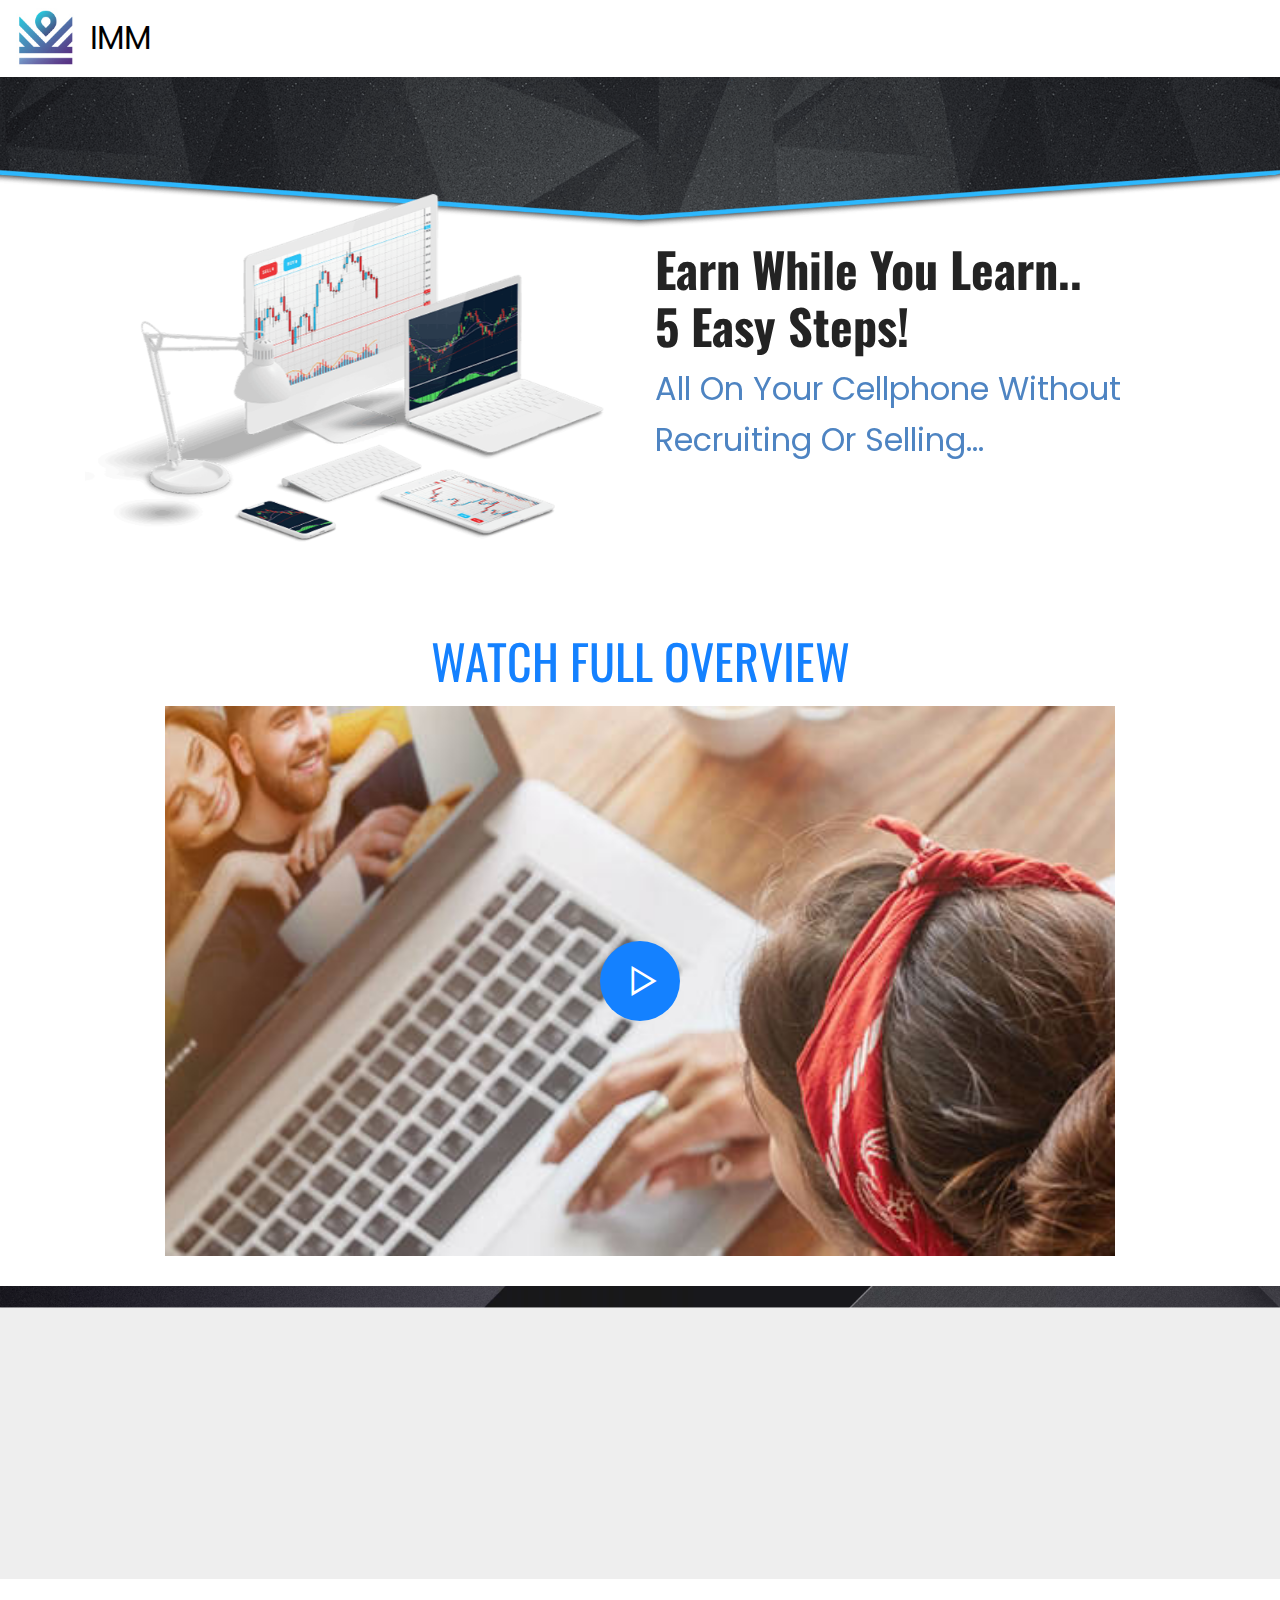
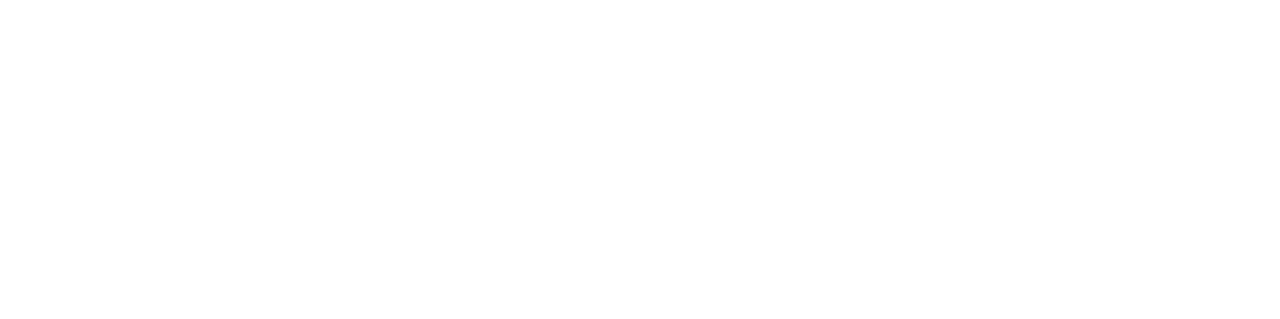
==== commit 8827f62f: "create github pages" ====
--- a/index.html
+++ b/index.html
@@ -166,7 +166,7 @@
     <div class="container">
         <div class="media-container-row align-center mbr-white">
             <div class="col-12">
-                <p class="mbr-text mb-0 mbr-fonts-style display-5"><strong>Make Money</strong> Without SELLING or RECRUITING<br>Never before! An education platform where you can <strong>earn while you learn!</strong><br></p>
+                <p class="mbr-text mb-0 mbr-fonts-style display-5">This is One Of Those Rare <strong>Opportunities and Timing</strong> That You Don't Want To Miss!<br></p>
             </div>
         </div>
     </div>
--- a/assets/mobirise/css/mbr-additional.css
+++ b/assets/mobirise/css/mbr-additional.css
@@ -1,5 +1,6 @@
 @import url(https://fonts.googleapis.com/css?family=Oswald:200,300,400,500,600,700);
 @import url(https://fonts.googleapis.com/css?family=Poppins:300,400,500,600,700);
+@import url(https://fonts.googleapis.com/css?family=Roboto:100,100i,300,300i,400,400i,500,500i,700,700i,900,900i);
 @import url(https://fonts.googleapis.com/css?family=Rubik:300,300i,400,400i,500,500i,700,700i,900,900i);
 
 
@@ -22,7 +23,7 @@
   font-size: 0.85rem;
 }
 .display-5 {
-  font-family: 'Poppins', sans-serif;
+  font-family: 'Roboto', sans-serif;
   font-size: 1.4rem;
 }
 .display-7 {
@@ -1278,91 +1279,25 @@
 .cid-rE35yxkHFW .media-container-row .mbr-text {
   color: #5b686b;
 }
-.cid-rE3977eWiU {
+.cid-rE3kDA9xNx {
   overflow: hidden !important;
-  padding-top: 105px;
-  padding-bottom: 0px;
-  background-image: url("../../../assets/images/wall-1920x1080-1-1920x1080.png");
-}
-.cid-rE3977eWiU .animated-element {
+  padding-top: 120px;
+  padding-bottom: 120px;
+  background-image: url("../../../assets/images/wall-1920x1080-9-1920x1080.png");
+}
+.cid-rE3kDA9xNx .container-fluid {
+  padding: 0 3rem;
+}
+.cid-rE3kDA9xNx .animated-element {
   color: #efefef;
 }
-.cid-rE3977eWiU .img-block {
-  -webkit-align-self: center;
-  align-self: center;
-}
-.cid-rE3977eWiU .mbr-section-subtitle {
-  color: #9c88bc;
-}
-@media (min-width: 992px) {
-  .cid-rE3977eWiU .img-block {
-    padding-right: 2rem;
-  }
-}
 @media (max-width: 767px) {
-  .cid-rE3977eWiU .mbr-figure {
-    margin-top: 1rem;
-  }
-}
-@media (max-width: 768px) {
-  .cid-rE3977eWiU .img-block {
-    padding-bottom: 2rem;
-  }
-}
-.cid-rE3977eWiU .mbr-section-title {
-  color: #232323;
-}
-.cid-rE3977eWiU .mbr-text,
-.cid-rE3977eWiU .mbr-section-btn {
-  color: #4e84c2;
-}
-.cid-rE3979hqD6 {
-  padding-top: 0px;
-  padding-bottom: 0px;
-  background-color: #ffffff;
-}
-.cid-rE3979hqD6 img {
-  height: 100%;
-  margin: 0 auto;
-  padding-bottom: 2rem;
-}
-.cid-rE3979hqD6 H1 {
-  color: #1481ff;
-  text-align: center;
-}
-.cid-rE3979hqD6 .mbr-text,
-.cid-rE3979hqD6 .mbr-section-btn {
-  color: #716c80;
-}
-.cid-rE3979hqD6 H3 {
-  color: #716c80;
-}
-.cid-rE3979hqD6 .mbr-iconfont {
-  padding-left: 0.4rem;
-}
-.cid-rE3979hqD6 .link {
-  display: flex;
-  width: fit-content;
-  transition: all 0.3s;
-  align-items: center;
-}
-.cid-rE3979hqD6 .link .link-ico {
-  padding-top: 2px;
-  transition: padding 0.3s;
-}
-.cid-rE3979hqD6 .link:hover {
-  color: #66458e !important;
-}
-.cid-rE3979hqD6 .link:hover .link-ico {
-  color: #66458e !important;
-  padding-left: 10px;
-}
-.cid-rE3979hqD6 DIV {
-  color: #57468b;
-}
-.cid-rE3979hqD6 .mbr-text,
-.cid-rE3979hqD6 .media-content {
-  text-align: center;
+  .cid-rE3kDA9xNx .container-fluid {
+    padding: 0 1rem;
+  }
+}
+.cid-rE3kDA9xNx .mbr-section-title {
+  color: #ffdc00;
 }
 .cid-rE397aeTsV {
   padding-top: 0px;
@@ -1376,7 +1311,7 @@
   }
 }
 .cid-rE397aeTsV .box {
-  background-image: url("../../../assets/images/videoframe-640x309-640x309.jpg");
+  background-image: url("../../../assets/images/member-baner-1920x700.jpeg");
   background-size: cover;
   background-position: center;
   height: 550px;
@@ -1464,8 +1399,8 @@
   }
 }
 .cid-rE397bikNU {
-  padding-top: 45px;
-  padding-bottom: 45px;
+  padding-top: 15px;
+  padding-bottom: 60px;
   background-image: url("../../../assets/images/material-design-1.webp");
 }
 @media (max-width: 768px) {
@@ -1477,7 +1412,7 @@
 }
 .cid-rE397bikNU .mbr-text {
   text-align: center;
-  color: #ffffff;
+  color: #ffe600;
 }
 .cid-rE397bikNU .mbr-section-subtitle {
   text-align: center;
@@ -1485,7 +1420,7 @@
 }
 .cid-rE397bikNU .mbr-section-title {
   text-align: center;
-  color: #a5e10b;
+  color: #79c3ff;
 }
 .cid-rE397cft35 {
   padding-top: 30px;
